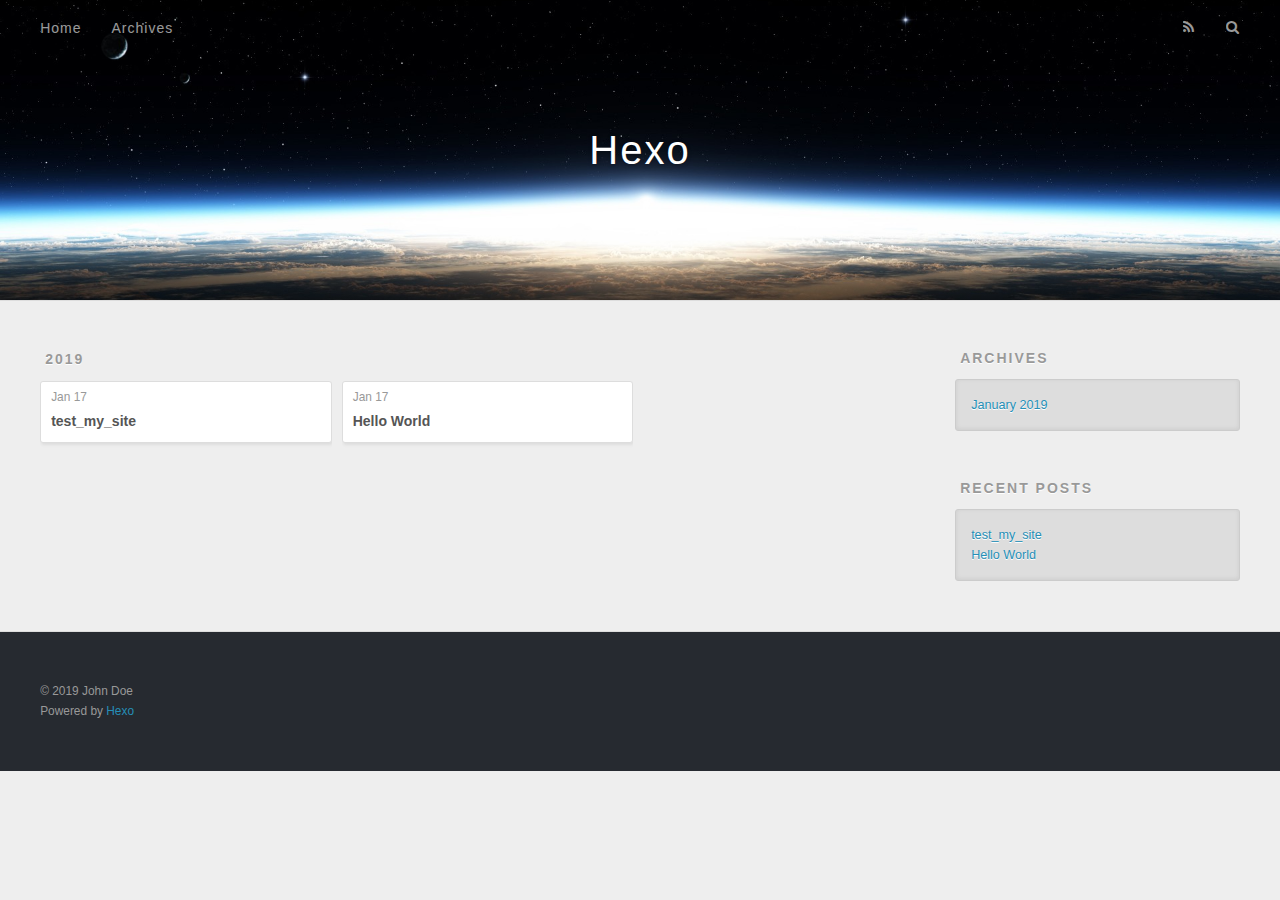
==== archives/index.html @ e292cff3 "Site updated: 2019-01-17 15:53:46" ====
<!DOCTYPE html>
<html>
<head><meta name="generator" content="Hexo 3.8.0">
  <meta charset="utf-8">
  

  
  <title>Archives | Hexo</title>
  <meta name="viewport" content="width=device-width, initial-scale=1, maximum-scale=1">
  <meta property="og:type" content="website">
<meta property="og:title" content="Hexo">
<meta property="og:url" content="http://yoursite.com/archives/index.html">
<meta property="og:site_name" content="Hexo">
<meta property="og:locale" content="default">
<meta name="twitter:card" content="summary">
<meta name="twitter:title" content="Hexo">
  
    <link rel="alternate" href="/atom.xml" title="Hexo" type="application/atom+xml">
  
  
    <link rel="icon" href="/favicon.png">
  
  
    <link href="//fonts.googleapis.com/css?family=Source+Code+Pro" rel="stylesheet" type="text/css">
  
  <link rel="stylesheet" href="/css/style.css">
</head>
</html>
<body>
  <div id="container">
    <div id="wrap">
      <header id="header">
  <div id="banner"></div>
  <div id="header-outer" class="outer">
    <div id="header-title" class="inner">
      <h1 id="logo-wrap">
        <a href="/" id="logo">Hexo</a>
      </h1>
      
    </div>
    <div id="header-inner" class="inner">
      <nav id="main-nav">
        <a id="main-nav-toggle" class="nav-icon"></a>
        
          <a class="main-nav-link" href="/">Home</a>
        
          <a class="main-nav-link" href="/archives">Archives</a>
        
      </nav>
      <nav id="sub-nav">
        
          <a id="nav-rss-link" class="nav-icon" href="/atom.xml" title="RSS Feed"></a>
        
        <a id="nav-search-btn" class="nav-icon" title="Search"></a>
      </nav>
      <div id="search-form-wrap">
        <form action="//google.com/search" method="get" accept-charset="UTF-8" class="search-form"><input type="search" name="q" class="search-form-input" placeholder="Search"><button type="submit" class="search-form-submit">&#xF002;</button><input type="hidden" name="sitesearch" value="http://yoursite.com"></form>
      </div>
    </div>
  </div>
</header>
      <div class="outer">
        <section id="main">
  
  
    
    
      
      
      <section class="archives-wrap">
        <div class="archive-year-wrap">
          <a href="/archives/2019" class="archive-year">2019</a>
        </div>
        <div class="archives">
    
    <article class="archive-article archive-type-post">
  <div class="archive-article-inner">
    <header class="archive-article-header">
      <a href="/2019/01/17/test-my-site/" class="archive-article-date">
  <time datetime="2019-01-17T07:42:55.000Z" itemprop="datePublished">Jan 17</time>
</a>
      
  
    <h1 itemprop="name">
      <a class="archive-article-title" href="/2019/01/17/test-my-site/">test_my_site</a>
    </h1>
  

    </header>
  </div>
</article>
  
    
    
    <article class="archive-article archive-type-post">
  <div class="archive-article-inner">
    <header class="archive-article-header">
      <a href="/2019/01/17/hello-world/" class="archive-article-date">
  <time datetime="2019-01-17T07:33:03.479Z" itemprop="datePublished">Jan 17</time>
</a>
      
  
    <h1 itemprop="name">
      <a class="archive-article-title" href="/2019/01/17/hello-world/">Hello World</a>
    </h1>
  

    </header>
  </div>
</article>
  
  
    </div></section>
  


</section>
        
          <aside id="sidebar">
  
    

  
    

  
    
  
    
  <div class="widget-wrap">
    <h3 class="widget-title">Archives</h3>
    <div class="widget">
      <ul class="archive-list"><li class="archive-list-item"><a class="archive-list-link" href="/archives/2019/01/">January 2019</a></li></ul>
    </div>
  </div>


  
    
  <div class="widget-wrap">
    <h3 class="widget-title">Recent Posts</h3>
    <div class="widget">
      <ul>
        
          <li>
            <a href="/2019/01/17/test-my-site/">test_my_site</a>
          </li>
        
          <li>
            <a href="/2019/01/17/hello-world/">Hello World</a>
          </li>
        
      </ul>
    </div>
  </div>

  
</aside>
        
      </div>
      <footer id="footer">
  
  <div class="outer">
    <div id="footer-info" class="inner">
      &copy; 2019 John Doe<br>
      Powered by <a href="http://hexo.io/" target="_blank">Hexo</a>
    </div>
  </div>
</footer>
    </div>
    <nav id="mobile-nav">
  
    <a href="/" class="mobile-nav-link">Home</a>
  
    <a href="/archives" class="mobile-nav-link">Archives</a>
  
</nav>
    

<script src="//ajax.googleapis.com/ajax/libs/jquery/2.0.3/jquery.min.js"></script>


  <link rel="stylesheet" href="/fancybox/jquery.fancybox.css">
  <script src="/fancybox/jquery.fancybox.pack.js"></script>


<script src="/js/script.js"></script>



  </div>
</body>
</html>
---- css/style.css ----
body {
  width: 100%;
}
body:before,
body:after {
  content: "";
  display: table;
}
body:after {
  clear: both;
}
html,
body,
div,
span,
applet,
object,
iframe,
h1,
h2,
h3,
h4,
h5,
h6,
p,
blockquote,
pre,
a,
abbr,
acronym,
address,
big,
cite,
code,
del,
dfn,
em,
img,
ins,
kbd,
q,
s,
samp,
small,
strike,
strong,
sub,
sup,
tt,
var,
dl,
dt,
dd,
ol,
ul,
li,
fieldset,
form,
label,
legend,
table,
caption,
tbody,
tfoot,
thead,
tr,
th,
td {
  margin: 0;
  padding: 0;
  border: 0;
  outline: 0;
  font-weight: inherit;
  font-style: inherit;
  font-family: inherit;
  font-size: 100%;
  vertical-align: baseline;
}
body {
  line-height: 1;
  color: #000;
  background: #fff;
}
ol,
ul {
  list-style: none;
}
table {
  border-collapse: separate;
  border-spacing: 0;
  vertical-align: middle;
}
caption,
th,
td {
  text-align: left;
  font-weight: normal;
  vertical-align: middle;
}
a img {
  border: none;
}
input,
button {
  margin: 0;
  padding: 0;
}
input::-moz-focus-inner,
button::-moz-focus-inner {
  border: 0;
  padding: 0;
}
@font-face {
  font-family: FontAwesome;
  font-style: normal;
  font-weight: normal;
  src: url("fonts/fontawesome-webfont.eot?v=#4.0.3");
  src: url("fonts/fontawesome-webfont.eot?#iefix&v=#4.0.3") format("embedded-opentype"), url("fonts/fontawesome-webfont.woff?v=#4.0.3") format("woff"), url("fonts/fontawesome-webfont.ttf?v=#4.0.3") format("truetype"), url("fonts/fontawesome-webfont.svg#fontawesomeregular?v=#4.0.3") format("svg");
}
html,
body,
#container {
  height: 100%;
}
body {
  background: #eee;
  font: 14px -apple-system, BlinkMacSystemFont, "Segoe UI", "Roboto", "Oxygen", "Ubuntu", "Cantarell", "Fira Sans", "Droid Sans", "Helvetica Neue", sans-serif;
  -webkit-text-size-adjust: 100%;
}
.outer {
  max-width: 1220px;
  margin: 0 auto;
  padding: 0 20px;
}
.outer:before,
.outer:after {
  content: "";
  display: table;
}
.outer:after {
  clear: both;
}
.inner {
  display: inline;
  float: left;
  width: 98.33333333333333%;
  margin: 0 0.833333333333333%;
}
.left,
.alignleft {
  float: left;
}
.right,
.alignright {
  float: right;
}
.clear {
  clear: both;
}
#container {
  position: relative;
}
.mobile-nav-on {
  overflow: hidden;
}
#wrap {
  height: 100%;
  width: 100%;
  position: absolute;
  top: 0;
  left: 0;
  -webkit-transition: 0.2s ease-out;
  -moz-transition: 0.2s ease-out;
  -ms-transition: 0.2s ease-out;
  transition: 0.2s ease-out;
  z-index: 1;
  background: #eee;
}
.mobile-nav-on #wrap {
  left: 280px;
}
@media screen and (min-width: 768px) {
  #main {
    display: inline;
    float: left;
    width: 73.33333333333333%;
    margin: 0 0.833333333333333%;
  }
}
.article-date,
.article-category-link,
.archive-year,
.widget-title {
  text-decoration: none;
  text-transform: uppercase;
  letter-spacing: 2px;
  color: #999;
  margin-bottom: 1em;
  margin-left: 5px;
  line-height: 1em;
  text-shadow: 0 1px #fff;
  font-weight: bold;
}
.article-inner,
.archive-article-inner {
  background: #fff;
  -webkit-box-shadow: 1px 2px 3px #ddd;
  box-shadow: 1px 2px 3px #ddd;
  border: 1px solid #ddd;
  border-radius: 3px;
}
.article-entry h1,
.widget h1 {
  font-size: 2em;
}
.article-entry h2,
.widget h2 {
  font-size: 1.5em;
}
.article-entry h3,
.widget h3 {
  font-size: 1.3em;
}
.article-entry h4,
.widget h4 {
  font-size: 1.2em;
}
.article-entry h5,
.widget h5 {
  font-size: 1em;
}
.article-entry h6,
.widget h6 {
  font-size: 1em;
  color: #999;
}
.article-entry hr,
.widget hr {
  border: 1px dashed #ddd;
}
.article-entry strong,
.widget strong {
  font-weight: bold;
}
.article-entry em,
.widget em,
.article-entry cite,
.widget cite {
  font-style: italic;
}
.article-entry sup,
.widget sup,
.article-entry sub,
.widget sub {
  font-size: 0.75em;
  line-height: 0;
  position: relative;
  vertical-align: baseline;
}
.article-entry sup,
.widget sup {
  top: -0.5em;
}
.article-entry sub,
.widget sub {
  bottom: -0.2em;
}
.article-entry small,
.widget small {
  font-size: 0.85em;
}
.article-entry acronym,
.widget acronym,
.article-entry abbr,
.widget abbr {
  border-bottom: 1px dotted;
}
.article-entry ul,
.widget ul,
.article-entry ol,
.widget ol,
.article-entry dl,
.widget dl {
  margin: 0 20px;
  line-height: 1.6em;
}
.article-entry ul ul,
.widget ul ul,
.article-entry ol ul,
.widget ol ul,
.article-entry ul ol,
.widget ul ol,
.article-entry ol ol,
.widget ol ol {
  margin-top: 0;
  margin-bottom: 0;
}
.article-entry ul,
.widget ul {
  list-style: disc;
}
.article-entry ol,
.widget ol {
  list-style: decimal;
}
.article-entry dt,
.widget dt {
  font-weight: bold;
}
#header {
  height: 300px;
  position: relative;
  border-bottom: 1px solid #ddd;
}
#header:before,
#header:after {
  content: "";
  position: absolute;
  left: 0;
  right: 0;
  height: 40px;
}
#header:before {
  top: 0;
  background: -webkit-linear-gradient(rgba(0,0,0,0.2), transparent);
  background: -moz-linear-gradient(rgba(0,0,0,0.2), transparent);
  background: -ms-linear-gradient(rgba(0,0,0,0.2), transparent);
  background: linear-gradient(rgba(0,0,0,0.2), transparent);
}
#header:after {
  bottom: 0;
  background: -webkit-linear-gradient(transparent, rgba(0,0,0,0.2));
  background: -moz-linear-gradient(transparent, rgba(0,0,0,0.2));
  background: -ms-linear-gradient(transparent, rgba(0,0,0,0.2));
  background: linear-gradient(transparent, rgba(0,0,0,0.2));
}
#header-outer {
  height: 100%;
  position: relative;
}
#header-inner {
  position: relative;
  overflow: hidden;
}
#banner {
  position: absolute;
  top: 0;
  left: 0;
  width: 100%;
  height: 100%;
  background: url("images/banner.jpg") center #000;
  -webkit-background-size: cover;
  -moz-background-size: cover;
  background-size: cover;
  z-index: -1;
}
#header-title {
  text-align: center;
  height: 40px;
  position: absolute;
  top: 50%;
  left: 0;
  margin-top: -20px;
}
#logo,
#subtitle {
  text-decoration: none;
  color: #fff;
  font-weight: 300;
  text-shadow: 0 1px 4px rgba(0,0,0,0.3);
}
#logo {
  font-size: 40px;
  line-height: 40px;
  letter-spacing: 2px;
}
#subtitle {
  font-size: 16px;
  line-height: 16px;
  letter-spacing: 1px;
}
#subtitle-wrap {
  margin-top: 16px;
}
#main-nav {
  float: left;
  margin-left: -15px;
}
.nav-icon,
.main-nav-link {
  float: left;
  color: #fff;
  opacity: 0.6;
  text-decoration: none;
  text-shadow: 0 1px rgba(0,0,0,0.2);
  -webkit-transition: opacity 0.2s;
  -moz-transition: opacity 0.2s;
  -ms-transition: opacity 0.2s;
  transition: opacity 0.2s;
  display: block;
  padding: 20px 15px;
}
.nav-icon:hover,
.main-nav-link:hover {
  opacity: 1;
}
.nav-icon {
  font-family: FontAwesome;
  text-align: center;
  font-size: 14px;
  width: 14px;
  height: 14px;
  padding: 20px 15px;
  position: relative;
  cursor: pointer;
}
.main-nav-link {
  font-weight: 300;
  letter-spacing: 1px;
}
@media screen and (max-width: 479px) {
  .main-nav-link {
    display: none;
  }
}
#main-nav-toggle {
  display: none;
}
#main-nav-toggle:before {
  content: "\f0c9";
}
@media screen and (max-width: 479px) {
  #main-nav-toggle {
    display: block;
  }
}
#sub-nav {
  float: right;
  margin-right: -15px;
}
#nav-rss-link:before {
  content: "\f09e";
}
#nav-search-btn:before {
  content: "\f002";
}
#search-form-wrap {
  position: absolute;
  top: 15px;
  width: 150px;
  height: 30px;
  right: -150px;
  opacity: 0;
  -webkit-transition: 0.2s ease-out;
  -moz-transition: 0.2s ease-out;
  -ms-transition: 0.2s ease-out;
  transition: 0.2s ease-out;
}
#search-form-wrap.on {
  opacity: 1;
  right: 0;
}
@media screen and (max-width: 479px) {
  #search-form-wrap {
    width: 100%;
    right: -100%;
  }
}
.search-form {
  position: absolute;
  top: 0;
  left: 0;
  right: 0;
  background: #fff;
  padding: 5px 15px;
  border-radius: 15px;
  -webkit-box-shadow: 0 0 10px rgba(0,0,0,0.3);
  box-shadow: 0 0 10px rgba(0,0,0,0.3);
}
.search-form-input {
  border: none;
  background: none;
  color: #555;
  width: 100%;
  font: 13px -apple-system, BlinkMacSystemFont, "Segoe UI", "Roboto", "Oxygen", "Ubuntu", "Cantarell", "Fira Sans", "Droid Sans", "Helvetica Neue", sans-serif;
  outline: none;
}
.search-form-input::-webkit-search-results-decoration,
.search-form-input::-webkit-search-cancel-button {
  -webkit-appearance: none;
}
.search-form-submit {
  position: absolute;
  top: 50%;
  right: 10px;
  margin-top: -7px;
  font: 13px FontAwesome;
  border: none;
  background: none;
  color: #bbb;
  cursor: pointer;
}
.search-form-submit:hover,
.search-form-submit:focus {
  color: #777;
}
.article {
  margin: 50px 0;
}
.article-inner {
  overflow: hidden;
}
.article-meta:before,
.article-meta:after {
  content: "";
  display: table;
}
.article-meta:after {
  clear: both;
}
.article-date {
  float: left;
}
.article-category {
  float: left;
  line-height: 1em;
  color: #ccc;
  text-shadow: 0 1px #fff;
  margin-left: 8px;
}
.article-category:before {
  content: "\2022";
}
.article-category-link {
  margin: 0 12px 1em;
}
.article-header {
  padding: 20px 20px 0;
}
.article-title {
  text-decoration: none;
  font-size: 2em;
  font-weight: bold;
  color: #555;
  line-height: 1.1em;
  -webkit-transition: color 0.2s;
  -moz-transition: color 0.2s;
  -ms-transition: color 0.2s;
  transition: color 0.2s;
}
a.article-title:hover {
  color: #258fb8;
}
.article-entry {
  color: #555;
  padding: 0 20px;
}
.article-entry:before,
.article-entry:after {
  content: "";
  display: table;
}
.article-entry:after {
  clear: both;
}
.article-entry p,
.article-entry table {
  line-height: 1.6em;
  margin: 1.6em 0;
}
.article-entry h1,
.article-entry h2,
.article-entry h3,
.article-entry h4,
.article-entry h5,
.article-entry h6 {
  font-weight: bold;
}
.article-entry h1,
.article-entry h2,
.article-entry h3,
.article-entry h4,
.article-entry h5,
.article-entry h6 {
  line-height: 1.1em;
  margin: 1.1em 0;
}
.article-entry a {
  color: #258fb8;
  text-decoration: none;
}
.article-entry a:hover {
  text-decoration: underline;
}
.article-entry ul,
.article-entry ol,
.article-entry dl {
  margin-top: 1.6em;
  margin-bottom: 1.6em;
}
.article-entry img,
.article-entry video {
  max-width: 100%;
  height: auto;
  display: block;
  margin: auto;
}
.article-entry iframe {
  border: none;
}
.article-entry table {
  width: 100%;
  border-collapse: collapse;
  border-spacing: 0;
}
.article-entry th {
  font-weight: bold;
  border-bottom: 3px solid #ddd;
  padding-bottom: 0.5em;
}
.article-entry td {
  border-bottom: 1px solid #ddd;
  padding: 10px 0;
}
.article-entry blockquote {
  font-family: Georgia, "Times New Roman", serif;
  font-size: 1.4em;
  margin: 1.6em 20px;
  text-align: center;
}
.article-entry blockquote footer {
  font-size: 14px;
  margin: 1.6em 0;
  font-family: -apple-system, BlinkMacSystemFont, "Segoe UI", "Roboto", "Oxygen", "Ubuntu", "Cantarell", "Fira Sans", "Droid Sans", "Helvetica Neue", sans-serif;
}
.article-entry blockquote footer cite:before {
  content: "—";
  padding: 0 0.5em;
}
.article-entry .pullquote {
  text-align: left;
  width: 45%;
  margin: 0;
}
.article-entry .pullquote.left {
  margin-left: 0.5em;
  margin-right: 1em;
}
.article-entry .pullquote.right {
  margin-right: 0.5em;
  margin-left: 1em;
}
.article-entry .caption {
  color: #999;
  display: block;
  font-size: 0.9em;
  margin-top: 0.5em;
  position: relative;
  text-align: center;
}
.article-entry .video-container {
  position: relative;
  padding-top: 56.25%;
  height: 0;
  overflow: hidden;
}
.article-entry .video-container iframe,
.article-entry .video-container object,
.article-entry .video-container embed {
  position: absolute;
  top: 0;
  left: 0;
  width: 100%;
  height: 100%;
  margin-top: 0;
}
.article-more-link a {
  display: inline-block;
  line-height: 1em;
  padding: 6px 15px;
  border-radius: 15px;
  background: #eee;
  color: #999;
  text-shadow: 0 1px #fff;
  text-decoration: none;
}
.article-more-link a:hover {
  background: #258fb8;
  color: #fff;
  text-decoration: none;
  text-shadow: 0 1px #1e7293;
}
.article-footer {
  font-size: 0.85em;
  line-height: 1.6em;
  border-top: 1px solid #ddd;
  padding-top: 1.6em;
  margin: 0 20px 20px;
}
.article-footer:before,
.article-footer:after {
  content: "";
  display: table;
}
.article-footer:after {
  clear: both;
}
.article-footer a {
  color: #999;
  text-decoration: none;
}
.article-footer a:hover {
  color: #555;
}
.article-tag-list-item {
  float: left;
  margin-right: 10px;
}
.article-tag-list-link:before {
  content: "#";
}
.article-comment-link {
  float: right;
}
.article-comment-link:before {
  content: "\f075";
  font-family: FontAwesome;
  padding-right: 8px;
}
.article-share-link {
  cursor: pointer;
  float: right;
  margin-left: 20px;
}
.article-share-link:before {
  content: "\f064";
  font-family: FontAwesome;
  padding-right: 6px;
}
#article-nav {
  position: relative;
}
#article-nav:before,
#article-nav:after {
  content: "";
  display: table;
}
#article-nav:after {
  clear: both;
}
@media screen and (min-width: 768px) {
  #article-nav {
    margin: 50px 0;
  }
  #article-nav:before {
    width: 8px;
    height: 8px;
    position: absolute;
    top: 50%;
    left: 50%;
    margin-top: -4px;
    margin-left: -4px;
    content: "";
    border-radius: 50%;
    background: #ddd;
    -webkit-box-shadow: 0 1px 2px #fff;
    box-shadow: 0 1px 2px #fff;
  }
}
.article-nav-link-wrap {
  text-decoration: none;
  text-shadow: 0 1px #fff;
  color: #999;
  -webkit-box-sizing: border-box;
  -moz-box-sizing: border-box;
  box-sizing: border-box;
  margin-top: 50px;
  text-align: center;
  display: block;
}
.article-nav-link-wrap:hover {
  color: #555;
}
@media screen and (min-width: 768px) {
  .article-nav-link-wrap {
    width: 50%;
    margin-top: 0;
  }
}
@media screen and (min-width: 768px) {
  #article-nav-newer {
    float: left;
    text-align: right;
    padding-right: 20px;
  }
}
@media screen and (min-width: 768px) {
  #article-nav-older {
    float: right;
    text-align: left;
    padding-left: 20px;
  }
}
.article-nav-caption {
  text-transform: uppercase;
  letter-spacing: 2px;
  color: #ddd;
  line-height: 1em;
  font-weight: bold;
}
#article-nav-newer .article-nav-caption {
  margin-right: -2px;
}
.article-nav-title {
  font-size: 0.85em;
  line-height: 1.6em;
  margin-top: 0.5em;
}
.article-share-box {
  position: absolute;
  display: none;
  background: #fff;
  -webkit-box-shadow: 1px 2px 10px rgba(0,0,0,0.2);
  box-shadow: 1px 2px 10px rgba(0,0,0,0.2);
  border-radius: 3px;
  margin-left: -145px;
  overflow: hidden;
  z-index: 1;
}
.article-share-box.on {
  display: block;
}
.article-share-input {
  width: 100%;
  background: none;
  -webkit-box-sizing: border-box;
  -moz-box-sizing: border-box;
  box-sizing: border-box;
  font: 14px -apple-system, BlinkMacSystemFont, "Segoe UI", "Roboto", "Oxygen", "Ubuntu", "Cantarell", "Fira Sans", "Droid Sans", "Helvetica Neue", sans-serif;
  padding: 0 15px;
  color: #555;
  outline: none;
  border: 1px solid #ddd;
  border-radius: 3px 3px 0 0;
  height: 36px;
  line-height: 36px;
}
.article-share-links {
  background: #eee;
}
.article-share-links:before,
.article-share-links:after {
  content: "";
  display: table;
}
.article-share-links:after {
  clear: both;
}
.article-share-twitter,
.article-share-facebook,
.article-share-pinterest,
.article-share-google {
  width: 50px;
  height: 36px;
  display: block;
  float: left;
  position: relative;
  color: #999;
  text-shadow: 0 1px #fff;
}
.article-share-twitter:before,
.article-share-facebook:before,
.article-share-pinterest:before,
.article-share-google:before {
  font-size: 20px;
  font-family: FontAwesome;
  width: 20px;
  height: 20px;
  position: absolute;
  top: 50%;
  left: 50%;
  margin-top: -10px;
  margin-left: -10px;
  text-align: center;
}
.article-share-twitter:hover,
.article-share-facebook:hover,
.article-share-pinterest:hover,
.article-share-google:hover {
  color: #fff;
}
.article-share-twitter:before {
  content: "\f099";
}
.article-share-twitter:hover {
  background: #00aced;
  text-shadow: 0 1px #008abe;
}
.article-share-facebook:before {
  content: "\f09a";
}
.article-share-facebook:hover {
  background: #3b5998;
  text-shadow: 0 1px #2f477a;
}
.article-share-pinterest:before {
  content: "\f0d2";
}
.article-share-pinterest:hover {
  background: #cb2027;
  text-shadow: 0 1px #a21a1f;
}
.article-share-google:before {
  content: "\f0d5";
}
.article-share-google:hover {
  background: #dd4b39;
  text-shadow: 0 1px #be3221;
}
.article-gallery {
  background: #000;
  position: relative;
}
.article-gallery-photos {
  position: relative;
  overflow: hidden;
}
.article-gallery-img {
  display: none;
  max-width: 100%;
}
.article-gallery-img:first-child {
  display: block;
}
.article-gallery-img.loaded {
  position: absolute;
  display: block;
}
.article-gallery-img img {
  display: block;
  max-width: 100%;
  margin: 0 auto;
}
#comments {
  background: #fff;
  -webkit-box-shadow: 1px 2px 3px #ddd;
  box-shadow: 1px 2px 3px #ddd;
  padding: 20px;
  border: 1px solid #ddd;
  border-radius: 3px;
  margin: 50px 0;
}
#comments a {
  color: #258fb8;
}
.archives-wrap {
  margin: 50px 0;
}
.archives:before,
.archives:after {
  content: "";
  display: table;
}
.archives:after {
  clear: both;
}
.archive-year-wrap {
  margin-bottom: 1em;
}
.archives {
  -webkit-column-gap: 10px;
  -moz-column-gap: 10px;
  column-gap: 10px;
}
@media screen and (min-width: 480px) and (max-width: 767px) {
  .archives {
    -webkit-column-count: 2;
    -moz-column-count: 2;
    column-count: 2;
  }
}
@media screen and (min-width: 768px) {
  .archives {
    -webkit-column-count: 3;
    -moz-column-count: 3;
    column-count: 3;
  }
}
.archive-article {
  -webkit-column-break-inside: avoid;
  page-break-inside: avoid;
  overflow: hidden;
  break-inside: avoid-column;
}
.archive-article-inner {
  padding: 10px;
  margin-bottom: 15px;
}
.archive-article-title {
  text-decoration: none;
  font-weight: bold;
  color: #555;
  -webkit-transition: color 0.2s;
  -moz-transition: color 0.2s;
  -ms-transition: color 0.2s;
  transition: color 0.2s;
  line-height: 1.6em;
}
.archive-article-title:hover {
  color: #258fb8;
}
.archive-article-footer {
  margin-top: 1em;
}
.archive-article-date {
  color: #999;
  text-decoration: none;
  font-size: 0.85em;
  line-height: 1em;
  margin-bottom: 0.5em;
  display: block;
}
#page-nav {
  margin: 50px auto;
  background: #fff;
  -webkit-box-shadow: 1px 2px 3px #ddd;
  box-shadow: 1px 2px 3px #ddd;
  border: 1px solid #ddd;
  border-radius: 3px;
  text-align: center;
  color: #999;
  overflow: hidden;
}
#page-nav:before,
#page-nav:after {
  content: "";
  display: table;
}
#page-nav:after {
  clear: both;
}
#page-nav a,
#page-nav span {
  padding: 10px 20px;
  line-height: 1;
  height: 2ex;
}
#page-nav a {
  color: #999;
  text-decoration: none;
}
#page-nav a:hover {
  background: #999;
  color: #fff;
}
#page-nav .prev {
  float: left;
}
#page-nav .next {
  float: right;
}
#page-nav .page-number {
  display: inline-block;
}
@media screen and (max-width: 479px) {
  #page-nav .page-number {
    display: none;
  }
}
#page-nav .current {
  color: #555;
  font-weight: bold;
}
#page-nav .space {
  color: #ddd;
}
#footer {
  background: #262a30;
  padding: 50px 0;
  border-top: 1px solid #ddd;
  color: #999;
}
#footer a {
  color: #258fb8;
  text-decoration: none;
}
#footer a:hover {
  text-decoration: underline;
}
#footer-info {
  line-height: 1.6em;
  font-size: 0.85em;
}
.article-entry pre,
.article-entry .highlight {
  background: #2d2d2d;
  margin: 0 -20px;
  padding: 15px 20px;
  border-style: solid;
  border-color: #ddd;
  border-width: 1px 0;
  overflow: auto;
  color: #ccc;
  line-height: 22.400000000000002px;
}
.article-entry .highlight .gutter pre,
.article-entry .gist .gist-file .gist-data .line-numbers {
  color: #666;
  font-size: 0.85em;
}
.article-entry pre,
.article-entry code {
  font-family: "Source Code Pro", Consolas, Monaco, Menlo, Consolas, monospace;
}
.article-entry code {
  background: #eee;
  text-shadow: 0 1px #fff;
  padding: 0 0.3em;
}
.article-entry pre code {
  background: none;
  text-shadow: none;
  padding: 0;
}
.article-entry .highlight pre {
  border: none;
  margin: 0;
  padding: 0;
}
.article-entry .highlight table {
  margin: 0;
  width: auto;
}
.article-entry .highlight td {
  border: none;
  padding: 0;
}
.article-entry .highlight figcaption {
  font-size: 0.85em;
  color: #999;
  line-height: 1em;
  margin-bottom: 1em;
}
.article-entry .highlight figcaption:before,
.article-entry .highlight figcaption:after {
  content: "";
  display: table;
}
.article-entry .highlight figcaption:after {
  clear: both;
}
.article-entry .highlight figcaption a {
  float: right;
}
.article-entry .highlight .gutter pre {
  text-align: right;
  padding-right: 20px;
}
.article-entry .highlight .line {
  height: 22.400000000000002px;
}
.article-entry .highlight .line.marked {
  background: #515151;
}
.article-entry .gist {
  margin: 0 -20px;
  border-style: solid;
  border-color: #ddd;
  border-width: 1px 0;
  background: #2d2d2d;
  padding: 15px 20px 15px 0;
}
.article-entry .gist .gist-file {
  border: none;
  font-family: "Source Code Pro", Consolas, Monaco, Menlo, Consolas, monospace;
  margin: 0;
}
.article-entry .gist .gist-file .gist-data {
  background: none;
  border: none;
}
.article-entry .gist .gist-file .gist-data .line-numbers {
  background: none;
  border: none;
  padding: 0 20px 0 0;
}
.article-entry .gist .gist-file .gist-data .line-data {
  padding: 0 !important;
}
.article-entry .gist .gist-file .highlight {
  margin: 0;
  padding: 0;
  border: none;
}
.article-entry .gist .gist-file .gist-meta {
  background: #2d2d2d;
  color: #999;
  font: 0.85em -apple-system, BlinkMacSystemFont, "Segoe UI", "Roboto", "Oxygen", "Ubuntu", "Cantarell", "Fira Sans", "Droid Sans", "Helvetica Neue", sans-serif;
  text-shadow: 0 0;
  padding: 0;
  margin-top: 1em;
  margin-left: 20px;
}
.article-entry .gist .gist-file .gist-meta a {
  color: #258fb8;
  font-weight: normal;
}
.article-entry .gist .gist-file .gist-meta a:hover {
  text-decoration: underline;
}
pre .comment,
pre .title {
  color: #999;
}
pre .variable,
pre .attribute,
pre .tag,
pre .regexp,
pre .ruby .constant,
pre .xml .tag .title,
pre .xml .pi,
pre .xml .doctype,
pre .html .doctype,
pre .css .id,
pre .css .class,
pre .css .pseudo {
  color: #f2777a;
}
pre .number,
pre .preprocessor,
pre .built_in,
pre .literal,
pre .params,
pre .constant {
  color: #f99157;
}
pre .class,
pre .ruby .class .title,
pre .css .rules .attribute {
  color: #9c9;
}
pre .string,
pre .value,
pre .inheritance,
pre .header,
pre .ruby .symbol,
pre .xml .cdata {
  color: #9c9;
}
pre .css .hexcolor {
  color: #6cc;
}
pre .function,
pre .python .decorator,
pre .python .title,
pre .ruby .function .title,
pre .ruby .title .keyword,
pre .perl .sub,
pre .javascript .title,
pre .coffeescript .title {
  color: #69c;
}
pre .keyword,
pre .javascript .function {
  color: #c9c;
}
@media screen and (max-width: 479px) {
  #mobile-nav {
    position: absolute;
    top: 0;
    left: 0;
    width: 280px;
    height: 100%;
    background: #191919;
    border-right: 1px solid #fff;
  }
}
@media screen and (max-width: 479px) {
  .mobile-nav-link {
    display: block;
    color: #999;
    text-decoration: none;
    padding: 15px 20px;
    font-weight: bold;
  }
  .mobile-nav-link:hover {
    color: #fff;
  }
}
@media screen and (min-width: 768px) {
  #sidebar {
    display: inline;
    float: left;
    width: 23.333333333333332%;
    margin: 0 0.833333333333333%;
  }
}
.widget-wrap {
  margin: 50px 0;
}
.widget {
  color: #777;
  text-shadow: 0 1px #fff;
  background: #ddd;
  -webkit-box-shadow: 0 -1px 4px #ccc inset;
  box-shadow: 0 -1px 4px #ccc inset;
  border: 1px solid #ccc;
  padding: 15px;
  border-radius: 3px;
}
.widget a {
  color: #258fb8;
  text-decoration: none;
}
.widget a:hover {
  text-decoration: underline;
}
.widget ul ul,
.widget ol ul,
.widget dl ul,
.widget ul ol,
.widget ol ol,
.widget dl ol,
.widget ul dl,
.widget ol dl,
.widget dl dl {
  margin-left: 15px;
  list-style: disc;
}
.widget {
  line-height: 1.6em;
  word-wrap: break-word;
  font-size: 0.9em;
}
.widget ul,
.widget ol {
  list-style: none;
  margin: 0;
}
.widget ul ul,
.widget ol ul,
.widget ul ol,
.widget ol ol {
  margin: 0 20px;
}
.widget ul ul,
.widget ol ul {
  list-style: disc;
}
.widget ul ol,
.widget ol ol {
  list-style: decimal;
}
.category-list-count,
.tag-list-count,
.archive-list-count {
  padding-left: 5px;
  color: #999;
  font-size: 0.85em;
}
.category-list-count:before,
.tag-list-count:before,
.archive-list-count:before {
  content: "(";
}
.category-list-count:after,
.tag-list-count:after,
.archive-list-count:after {
  content: ")";
}
.tagcloud a {
  margin-right: 5px;
  display: inline-block;
}
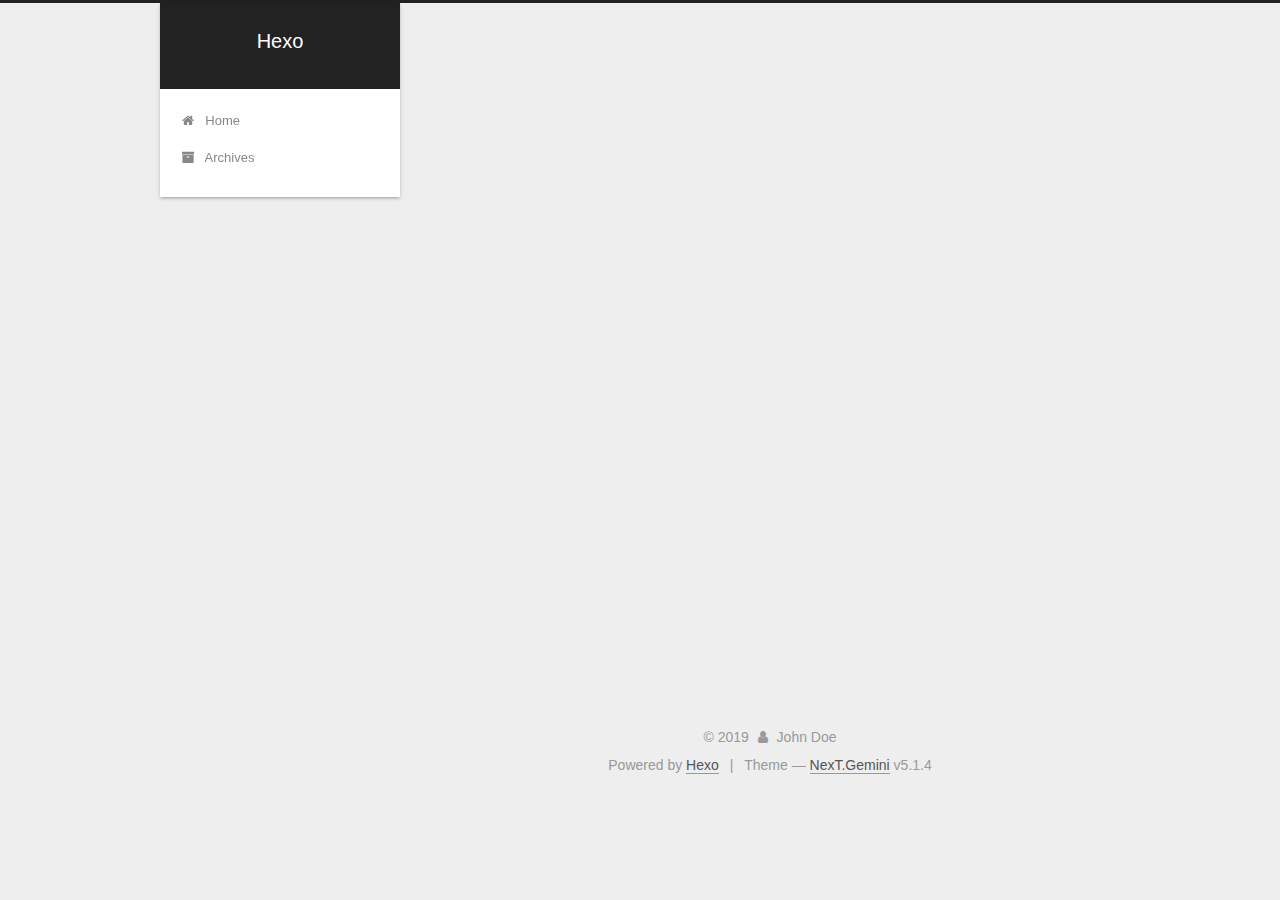
==== commit 5ae4e742: "Site updated: 2019-01-17 16:15:38" ====
--- a/archives/index.html
+++ b/archives/index.html
@@ -1,193 +1,591 @@
 <!DOCTYPE html>
-<html>
+
+
+
+  
+
+
+<html class="theme-next gemini use-motion" lang="">
 <head><meta name="generator" content="Hexo 3.8.0">
-  <meta charset="utf-8">
-  
-
-  
-  <title>Archives | Hexo</title>
-  <meta name="viewport" content="width=device-width, initial-scale=1, maximum-scale=1">
-  <meta property="og:type" content="website">
+  <meta charset="UTF-8">
+<meta http-equiv="X-UA-Compatible" content="IE=edge">
+<meta name="viewport" content="width=device-width, initial-scale=1, maximum-scale=1">
+<meta name="theme-color" content="#222">
+
+
+
+
+
+
+
+
+
+<meta http-equiv="Cache-Control" content="no-transform">
+<meta http-equiv="Cache-Control" content="no-siteapp">
+
+
+
+
+
+
+
+
+
+
+
+
+
+
+
+
+  
+  
+  <link href="/lib/fancybox/source/jquery.fancybox.css?v=2.1.5" rel="stylesheet" type="text/css">
+
+
+
+
+
+
+
+<link href="/lib/font-awesome/css/font-awesome.min.css?v=4.6.2" rel="stylesheet" type="text/css">
+
+<link href="/css/main.css?v=5.1.4" rel="stylesheet" type="text/css">
+
+
+  <link rel="apple-touch-icon" sizes="180x180" href="/images/apple-touch-icon-next.png?v=5.1.4">
+
+
+  <link rel="icon" type="image/png" sizes="32x32" href="/images/favicon-32x32-next.png?v=5.1.4">
+
+
+  <link rel="icon" type="image/png" sizes="16x16" href="/images/favicon-16x16-next.png?v=5.1.4">
+
+
+  <link rel="mask-icon" href="/images/logo.svg?v=5.1.4" color="#222">
+
+
+
+
+
+  <meta name="keywords" content="Hexo, NexT">
+
+
+
+
+
+
+
+
+
+
+<meta property="og:type" content="website">
 <meta property="og:title" content="Hexo">
 <meta property="og:url" content="http://yoursite.com/archives/index.html">
 <meta property="og:site_name" content="Hexo">
 <meta property="og:locale" content="default">
 <meta name="twitter:card" content="summary">
 <meta name="twitter:title" content="Hexo">
-  
-    <link rel="alternate" href="/atom.xml" title="Hexo" type="application/atom+xml">
-  
-  
-    <link rel="icon" href="/favicon.png">
-  
-  
-    <link href="//fonts.googleapis.com/css?family=Source+Code+Pro" rel="stylesheet" type="text/css">
-  
-  <link rel="stylesheet" href="/css/style.css">
+
+
+
+<script type="text/javascript" id="hexo.configurations">
+  var NexT = window.NexT || {};
+  var CONFIG = {
+    root: '/',
+    scheme: 'Gemini',
+    version: '5.1.4',
+    sidebar: {"position":"left","display":"post","offset":12,"b2t":false,"scrollpercent":false,"onmobile":false},
+    fancybox: true,
+    tabs: true,
+    motion: {"enable":true,"async":false,"transition":{"post_block":"fadeIn","post_header":"slideDownIn","post_body":"slideDownIn","coll_header":"slideLeftIn","sidebar":"slideUpIn"}},
+    duoshuo: {
+      userId: '0',
+      author: 'Author'
+    },
+    algolia: {
+      applicationID: '',
+      apiKey: '',
+      indexName: '',
+      hits: {"per_page":10},
+      labels: {"input_placeholder":"Search for Posts","hits_empty":"We didn't find any results for the search: ${query}","hits_stats":"${hits} results found in ${time} ms"}
+    }
+  };
+</script>
+
+
+
+  <link rel="canonical" href="http://yoursite.com/archives/">
+
+
+
+
+
+  <title>Archive | Hexo</title>
+  
+
+
+
+
+
+
+
+
 </head>
-</html>
-<body>
-  <div id="container">
-    <div id="wrap">
-      <header id="header">
-  <div id="banner"></div>
-  <div id="header-outer" class="outer">
-    <div id="header-title" class="inner">
-      <h1 id="logo-wrap">
-        <a href="/" id="logo">Hexo</a>
-      </h1>
-      
+
+<body itemscope="" itemtype="http://schema.org/WebPage" lang="default">
+
+  
+  
+    
+  
+
+  <div class="container sidebar-position-left page-archive">
+    <div class="headband"></div>
+
+    <header id="header" class="header" itemscope="" itemtype="http://schema.org/WPHeader">
+      <div class="header-inner"><div class="site-brand-wrapper">
+  <div class="site-meta ">
+    
+
+    <div class="custom-logo-site-title">
+      <a href="/" class="brand" rel="start">
+        <span class="logo-line-before"><i></i></span>
+        <span class="site-title">Hexo</span>
+        <span class="logo-line-after"><i></i></span>
+      </a>
     </div>
-    <div id="header-inner" class="inner">
-      <nav id="main-nav">
-        <a id="main-nav-toggle" class="nav-icon"></a>
-        
-          <a class="main-nav-link" href="/">Home</a>
-        
-          <a class="main-nav-link" href="/archives">Archives</a>
-        
-      </nav>
-      <nav id="sub-nav">
-        
-          <a id="nav-rss-link" class="nav-icon" href="/atom.xml" title="RSS Feed"></a>
-        
-        <a id="nav-search-btn" class="nav-icon" title="Search"></a>
-      </nav>
-      <div id="search-form-wrap">
-        <form action="//google.com/search" method="get" accept-charset="UTF-8" class="search-form"><input type="search" name="q" class="search-form-input" placeholder="Search"><button type="submit" class="search-form-submit">&#xF002;</button><input type="hidden" name="sitesearch" value="http://yoursite.com"></form>
+      
+        <p class="site-subtitle"></p>
+      
+  </div>
+
+  <div class="site-nav-toggle">
+    <button>
+      <span class="btn-bar"></span>
+      <span class="btn-bar"></span>
+      <span class="btn-bar"></span>
+    </button>
+  </div>
+</div>
+
+<nav class="site-nav">
+  
+
+  
+    <ul id="menu" class="menu">
+      
+        
+        <li class="menu-item menu-item-home">
+          <a href="/" rel="section">
+            
+              <i class="menu-item-icon fa fa-fw fa-home"></i> <br>
+            
+            Home
+          </a>
+        </li>
+      
+        
+        <li class="menu-item menu-item-archives">
+          <a href="/archives/" rel="section">
+            
+              <i class="menu-item-icon fa fa-fw fa-archive"></i> <br>
+            
+            Archives
+          </a>
+        </li>
+      
+
+      
+    </ul>
+  
+
+  
+</nav>
+
+
+
+ </div>
+    </header>
+
+    <main id="main" class="main">
+      <div class="main-inner">
+        <div class="content-wrap">
+          <div id="content" class="content">
+            
+
+  
+  
+  
+  <div class="post-block archive">
+    <div id="posts" class="posts-collapse">
+      <span class="archive-move-on"></span>
+
+      <span class="archive-page-counter">
+        
+        
+        
+          
+        
+        Um..! 2 posts in total. Keep on posting.
+      </span>
+
+      
+
+        
+        
+        
+
+        
+          
+          <div class="collection-title">
+            <h1 class="archive-year" id="archive-year-2019">2019</h1>
+          </div>
+        
+        
+
+        
+
+  <article class="post post-type-normal" itemscope="" itemtype="http://schema.org/Article">
+    <header class="post-header">
+
+      <h2 class="post-title">
+        
+            <a class="post-title-link" href="/2019/01/17/test-my-site/" itemprop="url">
+              
+                <span itemprop="name">test_my_site</span>
+              
+            </a>
+        
+      </h2>
+
+      <div class="post-meta">
+        <time class="post-time" itemprop="dateCreated" datetime="2019-01-17T15:42:55+08:00" content="2019-01-17">
+          01-17
+        </time>
       </div>
+
+    </header>
+  </article>
+
+
+
+      
+
+        
+        
+        
+
+        
+        
+
+        
+
+  <article class="post post-type-normal" itemscope="" itemtype="http://schema.org/Article">
+    <header class="post-header">
+
+      <h2 class="post-title">
+        
+            <a class="post-title-link" href="/2019/01/17/hello-world/" itemprop="url">
+              
+                <span itemprop="name">Hello World</span>
+              
+            </a>
+        
+      </h2>
+
+      <div class="post-meta">
+        <time class="post-time" itemprop="dateCreated" datetime="2019-01-17T15:33:03+08:00" content="2019-01-17">
+          01-17
+        </time>
+      </div>
+
+    </header>
+  </article>
+
+
+
+      
+
     </div>
   </div>
-</header>
-      <div class="outer">
-        <section id="main">
-  
-  
-    
-    
-      
-      
-      <section class="archives-wrap">
-        <div class="archive-year-wrap">
-          <a href="/archives/2019" class="archive-year">2019</a>
+  
+  
+  
+
+  
+
+
+
+          </div>
+          
+
+
+          
+
         </div>
-        <div class="archives">
-    
-    <article class="archive-article archive-type-post">
-  <div class="archive-article-inner">
-    <header class="archive-article-header">
-      <a href="/2019/01/17/test-my-site/" class="archive-article-date">
-  <time datetime="2019-01-17T07:42:55.000Z" itemprop="datePublished">Jan 17</time>
-</a>
-      
-  
-    <h1 itemprop="name">
-      <a class="archive-article-title" href="/2019/01/17/test-my-site/">test_my_site</a>
-    </h1>
-  
-
-    </header>
-  </div>
-</article>
-  
-    
-    
-    <article class="archive-article archive-type-post">
-  <div class="archive-article-inner">
-    <header class="archive-article-header">
-      <a href="/2019/01/17/hello-world/" class="archive-article-date">
-  <time datetime="2019-01-17T07:33:03.479Z" itemprop="datePublished">Jan 17</time>
-</a>
-      
-  
-    <h1 itemprop="name">
-      <a class="archive-article-title" href="/2019/01/17/hello-world/">Hello World</a>
-    </h1>
-  
-
-    </header>
-  </div>
-</article>
-  
-  
-    </div></section>
-  
-
-
-</section>
-        
-          <aside id="sidebar">
-  
-    
-
-  
-    
-
-  
-    
-  
-    
-  <div class="widget-wrap">
-    <h3 class="widget-title">Archives</h3>
-    <div class="widget">
-      <ul class="archive-list"><li class="archive-list-item"><a class="archive-list-link" href="/archives/2019/01/">January 2019</a></li></ul>
+        
+          
+  
+  <div class="sidebar-toggle">
+    <div class="sidebar-toggle-line-wrap">
+      <span class="sidebar-toggle-line sidebar-toggle-line-first"></span>
+      <span class="sidebar-toggle-line sidebar-toggle-line-middle"></span>
+      <span class="sidebar-toggle-line sidebar-toggle-line-last"></span>
     </div>
   </div>
 
-
-  
+  <aside id="sidebar" class="sidebar">
     
-  <div class="widget-wrap">
-    <h3 class="widget-title">Recent Posts</h3>
-    <div class="widget">
-      <ul>
-        
-          <li>
-            <a href="/2019/01/17/test-my-site/">test_my_site</a>
-          </li>
-        
-          <li>
-            <a href="/2019/01/17/hello-world/">Hello World</a>
-          </li>
-        
-      </ul>
+    <div class="sidebar-inner">
+
+      
+
+      
+
+      <section class="site-overview-wrap sidebar-panel sidebar-panel-active">
+        <div class="site-overview">
+          <div class="site-author motion-element" itemprop="author" itemscope="" itemtype="http://schema.org/Person">
+            
+              <p class="site-author-name" itemprop="name">John Doe</p>
+              <p class="site-description motion-element" itemprop="description"></p>
+          </div>
+
+          <nav class="site-state motion-element">
+
+            
+              <div class="site-state-item site-state-posts">
+              
+                <a href="/archives/">
+              
+                  <span class="site-state-item-count">2</span>
+                  <span class="site-state-item-name">posts</span>
+                </a>
+              </div>
+            
+
+            
+
+            
+
+          </nav>
+
+          
+
+          
+
+          
+          
+
+          
+          
+
+          
+
+        </div>
+      </section>
+
+      
+
+      
+
     </div>
+  </aside>
+
+
+        
+      </div>
+    </main>
+
+    <footer id="footer" class="footer">
+      <div class="footer-inner">
+        <div class="copyright">&copy; <span itemprop="copyrightYear">2019</span>
+  <span class="with-love">
+    <i class="fa fa-user"></i>
+  </span>
+  <span class="author" itemprop="copyrightHolder">John Doe</span>
+
+  
+</div>
+
+
+  <div class="powered-by">Powered by <a class="theme-link" target="_blank" href="https://hexo.io">Hexo</a></div>
+
+
+
+  <span class="post-meta-divider">|</span>
+
+
+
+  <div class="theme-info">Theme &mdash; <a class="theme-link" target="_blank" href="https://github.com/iissnan/hexo-theme-next">NexT.Gemini</a> v5.1.4</div>
+
+
+
+
+        
+
+
+
+
+
+
+
+        
+      </div>
+    </footer>
+
+    
+      <div class="back-to-top">
+        <i class="fa fa-arrow-up"></i>
+        
+      </div>
+    
+
+    
+
   </div>
 
   
-</aside>
-        
-      </div>
-      <footer id="footer">
-  
-  <div class="outer">
-    <div id="footer-info" class="inner">
-      &copy; 2019 John Doe<br>
-      Powered by <a href="http://hexo.io/" target="_blank">Hexo</a>
-    </div>
-  </div>
-</footer>
-    </div>
-    <nav id="mobile-nav">
-  
-    <a href="/" class="mobile-nav-link">Home</a>
-  
-    <a href="/archives" class="mobile-nav-link">Archives</a>
-  
-</nav>
-    
-
-<script src="//ajax.googleapis.com/ajax/libs/jquery/2.0.3/jquery.min.js"></script>
-
-
-  <link rel="stylesheet" href="/fancybox/jquery.fancybox.css">
-  <script src="/fancybox/jquery.fancybox.pack.js"></script>
-
-
-<script src="/js/script.js"></script>
-
-
-
-  </div>
+
+<script type="text/javascript">
+  if (Object.prototype.toString.call(window.Promise) !== '[object Function]') {
+    window.Promise = null;
+  }
+</script>
+
+
+
+
+
+
+
+
+
+  
+
+
+
+
+
+
+
+
+
+
+
+
+  
+  
+    <script type="text/javascript" src="/lib/jquery/index.js?v=2.1.3"></script>
+  
+
+  
+  
+    <script type="text/javascript" src="/lib/fastclick/lib/fastclick.min.js?v=1.0.6"></script>
+  
+
+  
+  
+    <script type="text/javascript" src="/lib/jquery_lazyload/jquery.lazyload.js?v=1.9.7"></script>
+  
+
+  
+  
+    <script type="text/javascript" src="/lib/velocity/velocity.min.js?v=1.2.1"></script>
+  
+
+  
+  
+    <script type="text/javascript" src="/lib/velocity/velocity.ui.min.js?v=1.2.1"></script>
+  
+
+  
+  
+    <script type="text/javascript" src="/lib/fancybox/source/jquery.fancybox.pack.js?v=2.1.5"></script>
+  
+
+
+  
+
+
+  <script type="text/javascript" src="/js/src/utils.js?v=5.1.4"></script>
+
+  <script type="text/javascript" src="/js/src/motion.js?v=5.1.4"></script>
+
+
+
+  
+  
+
+
+  <script type="text/javascript" src="/js/src/affix.js?v=5.1.4"></script>
+
+  <script type="text/javascript" src="/js/src/schemes/pisces.js?v=5.1.4"></script>
+
+
+
+  
+
+  
+
+
+  <script type="text/javascript" src="/js/src/bootstrap.js?v=5.1.4"></script>
+
+
+
+  
+
+
+  
+
+
+
+
+	
+
+
+
+
+
+  
+
+
+
+
+
+  
+
+
+
+
+
+
+
+
+
+
+
+
+  
+
+
+
+
+
+  
+
+  
+
+  
+
+  
+  
+
+  
+
+  
+
+  
+
 </body>
-</html>+</html>
--- a/css/main.css
+++ b/css/main.css
@@ -0,0 +1,3123 @@
+/* normalize.css v3.0.2 | MIT License | git.io/normalize */
+html {
+  font-family: sans-serif; /* 1 */
+  -ms-text-size-adjust: 100%; /* 2 */
+  -webkit-text-size-adjust: 100%; /* 2 */
+}
+body {
+  margin: 0;
+}
+article,
+aside,
+details,
+figcaption,
+figure,
+footer,
+header,
+hgroup,
+main,
+menu,
+nav,
+section,
+summary {
+  display: block;
+}
+audio,
+canvas,
+progress,
+video {
+  display: inline-block; /* 1 */
+  vertical-align: baseline; /* 2 */
+}
+audio:not([controls]) {
+  display: none;
+  height: 0;
+}
+[hidden],
+template {
+  display: none;
+}
+a {
+  background-color: transparent;
+}
+a:active,
+a:hover {
+  outline: 0;
+}
+abbr[title] {
+  border-bottom: 1px dotted;
+}
+b,
+strong {
+  font-weight: bold;
+}
+dfn {
+  font-style: italic;
+}
+h1 {
+  font-size: 2em;
+  margin: 0.67em 0;
+}
+mark {
+  background: #ff0;
+  color: #000;
+}
+small {
+  font-size: 80%;
+}
+sub,
+sup {
+  font-size: 75%;
+  line-height: 0;
+  position: relative;
+  vertical-align: baseline;
+}
+sup {
+  top: -0.5em;
+}
+sub {
+  bottom: -0.25em;
+}
+img {
+  border: 0;
+}
+svg:not(:root) {
+  overflow: hidden;
+}
+figure {
+  margin: 1em 40px;
+}
+hr {
+  -moz-box-sizing: content-box;
+  box-sizing: content-box;
+  height: 0;
+}
+pre {
+  overflow: auto;
+}
+code,
+kbd,
+pre,
+samp {
+  font-family: monospace, monospace;
+  font-size: 1em;
+}
+button,
+input,
+optgroup,
+select,
+textarea {
+  color: inherit; /* 1 */
+  font: inherit; /* 2 */
+  margin: 0; /* 3 */
+}
+button {
+  overflow: visible;
+}
+button,
+select {
+  text-transform: none;
+}
+button,
+html input[type="button"],
+input[type="reset"],
+input[type="submit"] {
+  -webkit-appearance: button; /* 2 */
+  cursor: pointer; /* 3 */
+}
+button[disabled],
+html input[disabled] {
+  cursor: default;
+}
+button::-moz-focus-inner,
+input::-moz-focus-inner {
+  border: 0;
+  padding: 0;
+}
+input {
+  line-height: normal;
+}
+input[type="checkbox"],
+input[type="radio"] {
+  box-sizing: border-box; /* 1 */
+  padding: 0; /* 2 */
+}
+input[type="number"]::-webkit-inner-spin-button,
+input[type="number"]::-webkit-outer-spin-button {
+  height: auto;
+}
+input[type="search"] {
+  -webkit-appearance: textfield; /* 1 */
+  -moz-box-sizing: content-box;
+  -webkit-box-sizing: content-box; /* 2 */
+  box-sizing: content-box;
+}
+input[type="search"]::-webkit-search-cancel-button,
+input[type="search"]::-webkit-search-decoration {
+  -webkit-appearance: none;
+}
+fieldset {
+  border: 1px solid #c0c0c0;
+  margin: 0 2px;
+  padding: 0.35em 0.625em 0.75em;
+}
+legend {
+  border: 0; /* 1 */
+  padding: 0; /* 2 */
+}
+textarea {
+  overflow: auto;
+}
+optgroup {
+  font-weight: bold;
+}
+table {
+  border-collapse: collapse;
+  border-spacing: 0;
+}
+td,
+th {
+  padding: 0;
+}
+::selection {
+  background: #262a30;
+  color: #fff;
+}
+body {
+  position: relative;
+  font-family: 'Lato', "PingFang SC", "Microsoft YaHei", sans-serif;
+  font-size: 14px;
+  line-height: 2;
+  color: #555;
+  background: #eee;
+}
+@media (max-width: 767px) {
+  body {
+    padding-right: 0 !important;
+  }
+}
+@media (min-width: 768px) and (max-width: 991px) {
+  body {
+    padding-right: 0 !important;
+  }
+}
+@media (min-width: 1600px) {
+  body {
+    font-size: 16px;
+  }
+}
+h1,
+h2,
+h3,
+h4,
+h5,
+h6 {
+  margin: 0;
+  padding: 0;
+  font-weight: bold;
+  line-height: 1.5;
+  font-family: 'Lato', "PingFang SC", "Microsoft YaHei", sans-serif;
+}
+h2,
+h3,
+h4,
+h5,
+h6 {
+  margin: 20px 0 15px;
+}
+h1 {
+  font-size: 22px;
+}
+@media (max-width: 767px) {
+  h1 {
+    font-size: 18px;
+  }
+}
+h2 {
+  font-size: 20px;
+}
+@media (max-width: 767px) {
+  h2 {
+    font-size: 16px;
+  }
+}
+h3 {
+  font-size: 18px;
+}
+@media (max-width: 767px) {
+  h3 {
+    font-size: 14px;
+  }
+}
+h4 {
+  font-size: 16px;
+}
+@media (max-width: 767px) {
+  h4 {
+    font-size: 12px;
+  }
+}
+h5 {
+  font-size: 14px;
+}
+@media (max-width: 767px) {
+  h5 {
+    font-size: 10px;
+  }
+}
+h6 {
+  font-size: 12px;
+}
+@media (max-width: 767px) {
+  h6 {
+    font-size: 8px;
+  }
+}
+p {
+  margin: 0 0 20px 0;
+}
+a {
+  color: #555;
+  text-decoration: none;
+  outline: none;
+  border-bottom: 1px solid #999;
+  word-wrap: break-word;
+}
+a:hover {
+  color: #222;
+  border-bottom-color: #222;
+}
+blockquote {
+  margin: 0;
+  padding: 0;
+}
+img {
+  display: block;
+  margin: auto;
+  max-width: 100%;
+  height: auto;
+}
+hr {
+  margin: 40px 0;
+  height: 3px;
+  border: none;
+  background-color: #ddd;
+  background-image: repeating-linear-gradient(-45deg, #fff, #fff 4px, transparent 4px, transparent 8px);
+}
+blockquote {
+  padding: 0 15px;
+  color: #666;
+  border-left: 4px solid #ddd;
+}
+blockquote cite::before {
+  content: "-";
+  padding: 0 5px;
+}
+dt {
+  font-weight: 700;
+}
+dd {
+  margin: 0;
+  padding: 0;
+}
+kbd {
+  border: 1px solid #ccc;
+  border-radius: 0.2em;
+  box-shadow: 0.1em 0.1em 0.2em rgba(0,0,0,0.1);
+  background-color: #f9f9f9;
+  font-family: inherit;
+  background-image: -webkit-linear-gradient(top, #eee, #fff, #eee);
+  padding: 0.1em 0.3em;
+  white-space: nowrap;
+}
+.text-left {
+  text-align: left;
+}
+.text-center {
+  text-align: center;
+}
+.text-right {
+  text-align: right;
+}
+.text-justify {
+  text-align: justify;
+}
+.text-nowrap {
+  white-space: nowrap;
+}
+.text-lowercase {
+  text-transform: lowercase;
+}
+.text-uppercase {
+  text-transform: uppercase;
+}
+.text-capitalize {
+  text-transform: capitalize;
+}
+.center-block {
+  display: block;
+  margin-left: auto;
+  margin-right: auto;
+}
+.clearfix:before,
+.clearfix:after {
+  content: " ";
+  display: table;
+}
+.clearfix:after {
+  clear: both;
+}
+.pullquote {
+  width: 45%;
+}
+.pullquote.left {
+  float: left;
+  margin-left: 5px;
+  margin-right: 10px;
+}
+.pullquote.right {
+  float: right;
+  margin-left: 10px;
+  margin-right: 5px;
+}
+.affix.affix.affix {
+  position: fixed;
+}
+.translation {
+  margin-top: -20px;
+  font-size: 14px;
+  color: #999;
+}
+.scrollbar-measure {
+  width: 100px;
+  height: 100px;
+  overflow: scroll;
+  position: absolute;
+  top: -9999px;
+}
+.use-motion .motion-element {
+  opacity: 0;
+}
+table {
+  margin: 20px 0;
+  width: 100%;
+  border-collapse: collapse;
+  border-spacing: 0;
+  border: 1px solid #ddd;
+  font-size: 14px;
+  table-layout: fixed;
+  word-wrap: break-all;
+}
+table>tbody>tr:nth-of-type(odd) {
+  background-color: #f9f9f9;
+}
+table>tbody>tr:hover {
+  background-color: #f5f5f5;
+}
+caption,
+th,
+td {
+  padding: 8px;
+  text-align: left;
+  vertical-align: middle;
+  font-weight: normal;
+}
+th,
+td {
+  border-bottom: 3px solid #ddd;
+  border-right: 1px solid #eee;
+}
+th {
+  padding-bottom: 10px;
+  font-weight: 700;
+}
+td {
+  border-bottom-width: 1px;
+}
+html,
+body {
+  height: 100%;
+}
+.container {
+  position: relative;
+  min-height: 100%;
+}
+.header-inner {
+  margin: 0 auto;
+  padding: 100px 0 70px;
+  width: calc(100% - 252px);
+}
+@media (min-width: 1600px) {
+  .container .header-inner {
+    width: 900px;
+  }
+}
+.main {
+  padding-bottom: 150px;
+}
+.main-inner {
+  margin: 0 auto;
+  width: calc(100% - 252px);
+}
+@media (min-width: 1600px) {
+  .container .main-inner {
+    width: 900px;
+  }
+}
+.footer {
+  position: absolute;
+  left: 0;
+  bottom: 0;
+  width: 100%;
+  min-height: 50px;
+}
+.footer-inner {
+  box-sizing: border-box;
+  margin: 20px auto;
+  width: calc(100% - 252px);
+}
+@media (min-width: 1600px) {
+  .container .footer-inner {
+    width: 900px;
+  }
+}
+pre,
+.highlight {
+  overflow: auto;
+  margin: 20px 0;
+  padding: 0;
+  font-size: 13px;
+  color: #4d4d4c;
+  background: #f7f7f7;
+  line-height: 1.6;
+}
+pre,
+code {
+  font-family: consolas, Menlo, "PingFang SC", "Microsoft YaHei", monospace;
+}
+code {
+  padding: 2px 4px;
+  word-wrap: break-word;
+  color: #555;
+  background: #eee;
+  border-radius: 3px;
+  font-size: 13px;
+}
+pre {
+  padding: 10px;
+}
+pre code {
+  padding: 0;
+  color: #4d4d4c;
+  background: none;
+  text-shadow: none;
+}
+.highlight {
+  border-radius: 1px;
+}
+.highlight pre {
+  border: none;
+  margin: 0;
+  padding: 10px 0;
+}
+.highlight table {
+  margin: 0;
+  width: auto;
+  border: none;
+}
+.highlight td {
+  border: none;
+  padding: 0;
+}
+.highlight figcaption {
+  font-size: 1em;
+  color: #4d4d4c;
+  line-height: 1em;
+  margin-bottom: 1em;
+}
+.highlight figcaption:before,
+.highlight figcaption:after {
+  content: " ";
+  display: table;
+}
+.highlight figcaption:after {
+  clear: both;
+}
+.highlight figcaption a {
+  float: right;
+  color: #4d4d4c;
+}
+.highlight figcaption a:hover {
+  border-bottom-color: #4d4d4c;
+}
+.highlight .gutter pre {
+  padding-left: 10px;
+  padding-right: 10px;
+  color: #869194;
+  text-align: right;
+  background-color: #eff2f3;
+}
+.highlight .code pre {
+  width: 100%;
+  padding-left: 10px;
+  padding-right: 10px;
+  background-color: #f7f7f7;
+}
+.highlight .line {
+  height: 20px;
+}
+.gutter {
+  -webkit-user-select: none;
+  -moz-user-select: none;
+  -ms-user-select: none;
+  user-select: none;
+}
+.gist table {
+  width: auto;
+}
+.gist table td {
+  border: none;
+}
+pre .deletion {
+  background: #fdd;
+}
+pre .addition {
+  background: #dfd;
+}
+pre .meta {
+  color: #8959a8;
+}
+pre .comment {
+  color: #8e908c;
+}
+pre .variable,
+pre .attribute,
+pre .tag,
+pre .regexp,
+pre .ruby .constant,
+pre .xml .tag .title,
+pre .xml .pi,
+pre .xml .doctype,
+pre .html .doctype,
+pre .css .id,
+pre .css .class,
+pre .css .pseudo {
+  color: #c82829;
+}
+pre .number,
+pre .preprocessor,
+pre .built_in,
+pre .literal,
+pre .params,
+pre .constant,
+pre .command {
+  color: #f5871f;
+}
+pre .ruby .class .title,
+pre .css .rules .attribute,
+pre .string,
+pre .value,
+pre .inheritance,
+pre .header,
+pre .ruby .symbol,
+pre .xml .cdata,
+pre .special,
+pre .number,
+pre .formula {
+  color: #718c00;
+}
+pre .title,
+pre .css .hexcolor {
+  color: #3e999f;
+}
+pre .function,
+pre .python .decorator,
+pre .python .title,
+pre .ruby .function .title,
+pre .ruby .title .keyword,
+pre .perl .sub,
+pre .javascript .title,
+pre .coffeescript .title {
+  color: #4271ae;
+}
+pre .keyword,
+pre .javascript .function {
+  color: #8959a8;
+}
+.full-image.full-image.full-image.full-image {
+  border: none;
+  max-width: 100%;
+  width: auto;
+  margin: 20px auto 25px;
+}
+@media (min-width: 992px) {
+  .full-image.full-image.full-image.full-image {
+    max-width: none;
+    width: 118%;
+    margin: 0 -9%;
+  }
+}
+.blockquote-center,
+.page-home .post-type-quote blockquote,
+.page-post-detail .post-type-quote blockquote {
+  position: relative;
+  margin: 40px 0;
+  padding: 0;
+  border-left: none;
+  text-align: center;
+}
+.blockquote-center::before,
+.page-home .post-type-quote blockquote::before,
+.page-post-detail .post-type-quote blockquote::before,
+.blockquote-center::after,
+.page-home .post-type-quote blockquote::after,
+.page-post-detail .post-type-quote blockquote::after {
+  position: absolute;
+  content: ' ';
+  display: block;
+  width: 100%;
+  height: 24px;
+  opacity: 0.2;
+  background-repeat: no-repeat;
+  background-position: 0 -6px;
+  background-size: 22px 22px;
+}
+.blockquote-center::before,
+.page-home .post-type-quote blockquote::before,
+.page-post-detail .post-type-quote blockquote::before {
+  top: -20px;
+  background-image: url("../images/quote-l.svg");
+  border-top: 1px solid #ccc;
+}
+.blockquote-center::after,
+.page-home .post-type-quote blockquote::after,
+.page-post-detail .post-type-quote blockquote::after {
+  bottom: -20px;
+  background-image: url("../images/quote-r.svg");
+  border-bottom: 1px solid #ccc;
+  background-position: 100% 8px;
+}
+.blockquote-center p,
+.page-home .post-type-quote blockquote p,
+.page-post-detail .post-type-quote blockquote p,
+.blockquote-center div,
+.page-home .post-type-quote blockquote div,
+.page-post-detail .post-type-quote blockquote div {
+  text-align: center;
+}
+.post .post-body .group-picture img {
+  box-sizing: border-box;
+  padding: 0 3px;
+  border: none;
+}
+.post .group-picture-row {
+  overflow: hidden;
+  margin-top: 6px;
+}
+.post .group-picture-row:first-child {
+  margin-top: 0;
+}
+.post .group-picture-column {
+  float: left;
+}
+.page-post-detail .post-body .group-picture-column {
+  float: none;
+  margin-top: 10px;
+  width: auto !important;
+}
+.page-post-detail .post-body .group-picture-column img {
+  margin: 0 auto;
+}
+.page-archive .group-picture-container {
+  overflow: hidden;
+}
+.page-archive .group-picture-row {
+  float: left;
+}
+.page-archive .group-picture-row:first-child {
+  margin-top: 6px;
+}
+.page-archive .group-picture-column {
+  max-width: 150px;
+  max-height: 150px;
+}
+.post-body .note {
+  position: relative;
+  padding: 15px;
+  margin-bottom: 20px;
+  border: 1px solid #eee;
+  border-left-width: 5px;
+  border-radius: 3px;
+}
+.post-body .note h2,
+.post-body .note h3,
+.post-body .note h4,
+.post-body .note h5,
+.post-body .note h6 {
+  margin-top: 0;
+  margin-bottom: 0;
+  border-bottom: initial;
+  padding-top: 0 !important;
+}
+.post-body .note p:first-child,
+.post-body .note ul:first-child,
+.post-body .note ol:first-child,
+.post-body .note table:first-child,
+.post-body .note pre:first-child,
+.post-body .note blockquote:first-child {
+  margin-top: 0;
+}
+.post-body .note p:last-child,
+.post-body .note ul:last-child,
+.post-body .note ol:last-child,
+.post-body .note table:last-child,
+.post-body .note pre:last-child,
+.post-body .note blockquote:last-child {
+  margin-bottom: 0;
+}
+.post-body .note.default {
+  border-left-color: #777;
+}
+.post-body .note.default h2,
+.post-body .note.default h3,
+.post-body .note.default h4,
+.post-body .note.default h5,
+.post-body .note.default h6 {
+  color: #777;
+}
+.post-body .note.primary {
+  border-left-color: #6f42c1;
+}
+.post-body .note.primary h2,
+.post-body .note.primary h3,
+.post-body .note.primary h4,
+.post-body .note.primary h5,
+.post-body .note.primary h6 {
+  color: #6f42c1;
+}
+.post-body .note.info {
+  border-left-color: #428bca;
+}
+.post-body .note.info h2,
+.post-body .note.info h3,
+.post-body .note.info h4,
+.post-body .note.info h5,
+.post-body .note.info h6 {
+  color: #428bca;
+}
+.post-body .note.success {
+  border-left-color: #5cb85c;
+}
+.post-body .note.success h2,
+.post-body .note.success h3,
+.post-body .note.success h4,
+.post-body .note.success h5,
+.post-body .note.success h6 {
+  color: #5cb85c;
+}
+.post-body .note.warning {
+  border-left-color: #f0ad4e;
+}
+.post-body .note.warning h2,
+.post-body .note.warning h3,
+.post-body .note.warning h4,
+.post-body .note.warning h5,
+.post-body .note.warning h6 {
+  color: #f0ad4e;
+}
+.post-body .note.danger {
+  border-left-color: #d9534f;
+}
+.post-body .note.danger h2,
+.post-body .note.danger h3,
+.post-body .note.danger h4,
+.post-body .note.danger h5,
+.post-body .note.danger h6 {
+  color: #d9534f;
+}
+.post-body .label {
+  display: inline;
+  padding: 0 2px;
+  white-space: nowrap;
+}
+.post-body .label.default {
+  background-color: #f0f0f0;
+}
+.post-body .label.primary {
+  background-color: #efe6f7;
+}
+.post-body .label.info {
+  background-color: #e5f2f8;
+}
+.post-body .label.success {
+  background-color: #e7f4e9;
+}
+.post-body .label.warning {
+  background-color: #fcf6e1;
+}
+.post-body .label.danger {
+  background-color: #fae8eb;
+}
+.post-body .tabs {
+  position: relative;
+  display: block;
+  margin-bottom: 20px;
+  padding-top: 10px;
+}
+.post-body .tabs ul.nav-tabs {
+  margin: 0;
+  padding: 0;
+  display: flex;
+  margin-bottom: -1px;
+}
+@media (max-width: 413px) {
+  .post-body .tabs ul.nav-tabs {
+    display: block;
+    margin-bottom: 5px;
+  }
+}
+.post-body .tabs ul.nav-tabs li.tab {
+  list-style-type: none !important;
+  margin: 0 0.25em 0 0;
+  border-top: 3px solid transparent;
+  border-left: 1px solid transparent;
+  border-right: 1px solid transparent;
+}
+@media (max-width: 413px) {
+  .post-body .tabs ul.nav-tabs li.tab {
+    margin: initial;
+    border-top: 1px solid transparent;
+    border-left: 3px solid transparent;
+    border-right: 1px solid transparent;
+    border-bottom: 1px solid transparent;
+  }
+}
+.post-body .tabs ul.nav-tabs li.tab a {
+  outline: 0;
+  border-bottom: initial;
+  display: block;
+  line-height: 1.8em;
+  padding: 0.25em 0.75em;
+  transition-duration: 0.2s;
+  transition-timing-function: ease-out;
+  transition-delay: 0s;
+}
+.post-body .tabs ul.nav-tabs li.tab a i {
+  width: 1.285714285714286em;
+}
+.post-body .tabs ul.nav-tabs li.tab.active {
+  border-top: 3px solid #fc6423;
+  border-left: 1px solid #ddd;
+  border-right: 1px solid #ddd;
+  background-color: #fff;
+}
+@media (max-width: 413px) {
+  .post-body .tabs ul.nav-tabs li.tab.active {
+    border-top: 1px solid #ddd;
+    border-left: 3px solid #fc6423;
+    border-right: 1px solid #ddd;
+    border-bottom: 1px solid #ddd;
+  }
+}
+.post-body .tabs ul.nav-tabs li.tab.active a {
+  cursor: default;
+  color: #555;
+}
+.post-body .tabs .tab-content {
+  background-color: #fff;
+}
+.post-body .tabs .tab-content .tab-pane {
+  border: 1px solid #ddd;
+  padding: 20px 20px 0 20px;
+}
+.post-body .tabs .tab-content .tab-pane:not(.active) {
+  display: none !important;
+}
+.post-body .tabs .tab-content .tab-pane.active {
+  display: block !important;
+}
+.btn {
+  display: inline-block;
+  padding: 0 20px;
+  font-size: 14px;
+  color: #555;
+  background: #fff;
+  border: 2px solid #555;
+  text-decoration: none;
+  border-radius: 2px;
+  transition-property: background-color;
+  transition-duration: 0.2s;
+  transition-timing-function: ease-in-out;
+  transition-delay: 0s;
+  line-height: 2;
+}
+.btn:hover {
+  border-color: #222;
+  color: #fff;
+  background: #222;
+}
+.btn +.btn {
+  margin: 0 0 8px 8px;
+}
+.btn .fa-fw {
+  width: 1.285714285714286em;
+  text-align: left;
+}
+.btn-bar {
+  display: block;
+  width: 22px;
+  height: 2px;
+  background: #555;
+  border-radius: 1px;
+}
+.btn-bar+.btn-bar {
+  margin-top: 4px;
+}
+.pagination {
+  margin: 120px 0 40px;
+  text-align: center;
+  border-top: 1px solid #eee;
+}
+.page-number-basic,
+.pagination .prev,
+.pagination .next,
+.pagination .page-number,
+.pagination .space {
+  display: inline-block;
+  position: relative;
+  top: -1px;
+  margin: 0 10px;
+  padding: 0 11px;
+}
+@media (max-width: 767px) {
+  .page-number-basic,
+  .pagination .prev,
+  .pagination .next,
+  .pagination .page-number,
+  .pagination .space {
+    margin: 0 5px;
+  }
+}
+.pagination .prev,
+.pagination .next,
+.pagination .page-number {
+  border-bottom: 0;
+  border-top: 1px solid #eee;
+  transition-property: border-color;
+  transition-duration: 0.2s;
+  transition-timing-function: ease-in-out;
+  transition-delay: 0s;
+}
+.pagination .prev:hover,
+.pagination .next:hover,
+.pagination .page-number:hover {
+  border-top-color: #222;
+}
+.pagination .space {
+  padding: 0;
+  margin: 0;
+}
+.pagination .prev {
+  margin-left: 0;
+}
+.pagination .next {
+  margin-right: 0;
+}
+.pagination .page-number.current {
+  color: #fff;
+  background: #ccc;
+  border-top-color: #ccc;
+}
+@media (max-width: 767px) {
+  .pagination {
+    border-top: none;
+  }
+  .pagination .prev,
+  .pagination .next,
+  .pagination .page-number {
+    margin-bottom: 10px;
+    border-top: 0;
+    border-bottom: 1px solid #eee;
+    padding: 0 10px;
+  }
+  .pagination .prev:hover,
+  .pagination .next:hover,
+  .pagination .page-number:hover {
+    border-bottom-color: #222;
+  }
+}
+.comments {
+  margin: 60px 20px 0;
+}
+.tag-cloud {
+  text-align: center;
+}
+.tag-cloud a {
+  display: inline-block;
+  margin: 10px;
+}
+.back-to-top {
+  box-sizing: border-box;
+  position: fixed;
+  bottom: -100px;
+  right: 30px;
+  z-index: 1050;
+  padding: 0 6px;
+  width: 24px;
+  background: #222;
+  font-size: 12px;
+  opacity: 0.6;
+  color: #fff;
+  cursor: pointer;
+  text-align: center;
+  -webkit-transform: translateZ(0);
+  transition-property: bottom;
+  transition-duration: 0.2s;
+  transition-timing-function: ease-in-out;
+  transition-delay: 0s;
+}
+@media (min-width: 768px) and (max-width: 991px) {
+  .back-to-top {
+    display: none !important;
+  }
+}
+@media (max-width: 767px) {
+  .back-to-top {
+    display: none !important;
+  }
+}
+.back-to-top.back-to-top-on {
+  bottom: 30px;
+}
+.header {
+  background: transparent;
+}
+.header-inner {
+  position: relative;
+}
+.headband {
+  height: 3px;
+  background: #222;
+}
+.site-meta {
+  margin: 0;
+  text-align: center;
+}
+@media (max-width: 767px) {
+  .site-meta {
+    text-align: center;
+  }
+}
+.brand {
+  position: relative;
+  display: inline-block;
+  padding: 0 40px;
+  color: #fff;
+  background: #222;
+  border-bottom: none;
+}
+.brand:hover {
+  color: #fff;
+}
+.logo {
+  display: inline-block;
+  margin-right: 5px;
+  line-height: 36px;
+  vertical-align: top;
+}
+.site-title {
+  display: inline-block;
+  vertical-align: top;
+  line-height: 36px;
+  font-size: 20px;
+  font-weight: normal;
+  font-family: 'Lato', "PingFang SC", "Microsoft YaHei", sans-serif;
+}
+.site-subtitle {
+  margin-top: 10px;
+  font-size: 13px;
+  color: #ddd;
+}
+.use-motion .brand {
+  opacity: 0;
+}
+.use-motion .logo,
+.use-motion .site-title,
+.use-motion .site-subtitle {
+  opacity: 0;
+  position: relative;
+  top: -10px;
+}
+.site-nav-toggle {
+  display: none;
+  position: absolute;
+  top: 10px;
+  left: 10px;
+}
+@media (max-width: 767px) {
+  .site-nav-toggle {
+    display: block;
+  }
+}
+.site-nav-toggle button {
+  margin-top: 2px;
+  padding: 9px 10px;
+  background: transparent;
+  border: none;
+}
+@media (max-width: 767px) {
+  .site-nav {
+    display: none;
+    margin: 0 -10px;
+    padding: 0 10px;
+    clear: both;
+    border-top: 1px solid #ddd;
+  }
+}
+@media (min-width: 768px) and (max-width: 991px) {
+  .site-nav {
+    display: block !important;
+  }
+}
+@media (min-width: 992px) {
+  .site-nav {
+    display: block !important;
+  }
+}
+.menu {
+  margin-top: 20px;
+  padding-left: 0;
+  text-align: center;
+}
+.menu .menu-item {
+  display: inline-block;
+  margin: 0 10px;
+  list-style: none;
+}
+@media screen and (max-width: 767px) {
+  .menu .menu-item {
+    margin-top: 10px;
+  }
+}
+.menu .menu-item a {
+  display: block;
+  font-size: 13px;
+  line-height: inherit;
+  border-bottom: 1px solid transparent;
+  transition-property: border-color;
+  transition-duration: 0.2s;
+  transition-timing-function: ease-in-out;
+  transition-delay: 0s;
+}
+.menu .menu-item a:hover,
+.menu-item-active a {
+  border-bottom-color: #222;
+}
+.menu .menu-item .fa {
+  margin-right: 5px;
+}
+.use-motion .menu-item {
+  opacity: 0;
+}
+.post-body {
+  font-family: 'Lato', "PingFang SC", "Microsoft YaHei", sans-serif;
+}
+@media (max-width: 767px) {
+  .post-body {
+    word-break: break-word;
+  }
+}
+.post-body .fancybox img {
+  display: block !important;
+  margin: 0 auto;
+  cursor: pointer;
+  cursor: zoom-in;
+  cursor: -webkit-zoom-in;
+}
+.post-body .image-caption,
+.post-body .figure .caption {
+  margin: -20px auto 15px;
+  text-align: center;
+  font-size: 14px;
+  color: #999;
+  font-weight: bold;
+  line-height: 1;
+}
+.post-sticky-flag {
+  display: inline-block;
+  font-size: 16px;
+  -ms-transform: rotate(30deg);
+  -webkit-transform: rotate(30deg);
+  -moz-transform: rotate(30deg);
+  -ms-transform: rotate(30deg);
+  -o-transform: rotate(30deg);
+  transform: rotate(30deg);
+}
+.use-motion .post-block,
+.use-motion .pagination,
+.use-motion .comments {
+  opacity: 0;
+}
+.use-motion .post-header {
+  opacity: 0;
+}
+.use-motion .post-body {
+  opacity: 0;
+}
+.use-motion .collection-title {
+  opacity: 0;
+}
+.posts-expand {
+  padding-top: 40px;
+}
+@media (max-width: 767px) {
+  .posts-expand {
+    margin: 0 20px;
+  }
+  .post-body pre .gutter pre {
+    padding-right: 10px;
+  }
+  .post-body .highlight {
+    margin-left: 0px;
+    margin-right: 0px;
+    padding: 0;
+  }
+  .post-body .highlight .gutter pre {
+    padding-right: 10px;
+  }
+}
+@media (min-width: 992px) {
+  .posts-expand .post-body {
+    text-align: justify;
+  }
+}
+.posts-expand .post-body h2,
+.posts-expand .post-body h3,
+.posts-expand .post-body h4,
+.posts-expand .post-body h5,
+.posts-expand .post-body h6 {
+  padding-top: 10px;
+}
+.posts-expand .post-body h2 .header-anchor,
+.posts-expand .post-body h3 .header-anchor,
+.posts-expand .post-body h4 .header-anchor,
+.posts-expand .post-body h5 .header-anchor,
+.posts-expand .post-body h6 .header-anchor {
+  float: right;
+  margin-left: 10px;
+  color: #ccc;
+  border-bottom-style: none;
+  visibility: hidden;
+}
+.posts-expand .post-body h2 .header-anchor:hover,
+.posts-expand .post-body h3 .header-anchor:hover,
+.posts-expand .post-body h4 .header-anchor:hover,
+.posts-expand .post-body h5 .header-anchor:hover,
+.posts-expand .post-body h6 .header-anchor:hover {
+  color: inherit;
+}
+.posts-expand .post-body h2:hover .header-anchor,
+.posts-expand .post-body h3:hover .header-anchor,
+.posts-expand .post-body h4:hover .header-anchor,
+.posts-expand .post-body h5:hover .header-anchor,
+.posts-expand .post-body h6:hover .header-anchor {
+  visibility: visible;
+}
+.posts-expand .post-body ul li {
+  list-style: circle;
+}
+.posts-expand .post-body img {
+  box-sizing: border-box;
+  margin: auto;
+  padding: 3px;
+  border: 1px solid #ddd;
+}
+.posts-expand .post-body .fancybox img {
+  margin: 0 auto 25px;
+}
+@media (max-width: 767px) {
+  .posts-collapse {
+    margin: 0 20px;
+  }
+  .posts-collapse .post-title,
+  .posts-collapse .post-meta {
+    display: block;
+    width: auto;
+    text-align: left;
+  }
+}
+.posts-collapse {
+  position: relative;
+  z-index: 1010;
+  margin-left: 55px;
+}
+.posts-collapse::after {
+  content: " ";
+  position: absolute;
+  top: 20px;
+  left: 0;
+  margin-left: -2px;
+  width: 4px;
+  height: 100%;
+  background: #f5f5f5;
+  z-index: -1;
+}
+@media (max-width: 767px) {
+  .posts-collapse {
+    margin: 0 20px;
+  }
+}
+.posts-collapse .collection-title {
+  position: relative;
+  margin: 60px 0;
+}
+.posts-collapse .collection-title h1,
+.posts-collapse .collection-title h2 {
+  margin-left: 20px;
+}
+.posts-collapse .collection-title small {
+  color: #bbb;
+  margin-left: 5px;
+}
+.posts-collapse .collection-title::before {
+  content: " ";
+  position: absolute;
+  left: 0;
+  top: 50%;
+  margin-left: -4px;
+  margin-top: -4px;
+  width: 8px;
+  height: 8px;
+  background: #bbb;
+  border-radius: 50%;
+}
+.posts-collapse .post {
+  margin: 30px 0;
+}
+.posts-collapse .post-header {
+  position: relative;
+  transition-duration: 0.2s;
+  transition-timing-function: ease-in-out;
+  transition-delay: 0s;
+  transition-property: border;
+  border-bottom: 1px dashed #ccc;
+}
+.posts-collapse .post-header::before {
+  content: " ";
+  position: absolute;
+  left: 0;
+  top: 12px;
+  width: 6px;
+  height: 6px;
+  margin-left: -4px;
+  background: #bbb;
+  border-radius: 50%;
+  border: 1px solid #fff;
+  transition-duration: 0.2s;
+  transition-timing-function: ease-in-out;
+  transition-delay: 0s;
+  transition-property: background;
+}
+.posts-collapse .post-header:hover {
+  border-bottom-color: #666;
+}
+.posts-collapse .post-header:hover::before {
+  background: #222;
+}
+.posts-collapse .post-meta {
+  position: absolute;
+  font-size: 12px;
+  left: 20px;
+  top: 5px;
+}
+.posts-collapse .post-comments-count {
+  display: none;
+}
+.posts-collapse .post-title {
+  margin-left: 60px;
+  font-size: 16px;
+  font-weight: normal;
+  line-height: inherit;
+}
+.posts-collapse .post-title::after {
+  margin-left: 3px;
+  opacity: 0.6;
+}
+.posts-collapse .post-title a {
+  color: #666;
+  border-bottom: none;
+}
+.page-home .post-type-quote .post-header,
+.page-post-detail .post-type-quote .post-header,
+.page-home .post-type-quote .post-tags,
+.page-post-detail .post-type-quote .post-tags {
+  display: none;
+}
+.posts-expand .post-title {
+  text-align: center;
+  word-break: break-word;
+  font-weight: 400;
+}
+.posts-expand .post-title-link {
+  display: inline-block;
+  position: relative;
+  color: #555;
+  border-bottom: none;
+  line-height: 1.2;
+  vertical-align: top;
+}
+.posts-expand .post-title-link::before {
+  content: "";
+  position: absolute;
+  width: 100%;
+  height: 2px;
+  bottom: 0;
+  left: 0;
+  background-color: #000;
+  visibility: hidden;
+  -webkit-transform: scaleX(0);
+  -moz-transform: scaleX(0);
+  -ms-transform: scaleX(0);
+  -o-transform: scaleX(0);
+  transform: scaleX(0);
+  transition-duration: 0.2s;
+  transition-timing-function: ease-in-out;
+  transition-delay: 0s;
+}
+.posts-expand .post-title-link:hover::before {
+  visibility: visible;
+  -webkit-transform: scaleX(1);
+  -moz-transform: scaleX(1);
+  -ms-transform: scaleX(1);
+  -o-transform: scaleX(1);
+  transform: scaleX(1);
+}
+.posts-expand .post-title-link .fa {
+  font-size: 16px;
+}
+.posts-expand .post-meta {
+  margin: 3px 0 60px 0;
+  color: #999;
+  font-family: 'Lato', "PingFang SC", "Microsoft YaHei", sans-serif;
+  font-size: 12px;
+  text-align: center;
+}
+.posts-expand .post-meta .post-category-list {
+  display: inline-block;
+  margin: 0;
+  padding: 3px;
+}
+.posts-expand .post-meta .post-category-list-link {
+  color: #999;
+}
+.posts-expand .post-meta .post-description {
+  font-size: 14px;
+  margin-top: 2px;
+}
+.post-meta-divider {
+  margin: 0 0.5em;
+}
+.post-meta-item-icon {
+  margin-right: 3px;
+}
+@media (min-width: 768px) and (max-width: 991px) {
+  .post-meta-item-icon {
+    display: inline-block;
+  }
+}
+@media (max-width: 767px) {
+  .post-meta-item-icon {
+    display: inline-block;
+  }
+}
+@media (min-width: 768px) and (max-width: 991px) {
+  .post-meta-item-text {
+    display: none;
+  }
+}
+@media (max-width: 767px) {
+  .post-meta-item-text {
+    display: none;
+  }
+}
+@media (max-width: 767px) {
+  .posts-expand .post-comments-count {
+    display: none;
+  }
+}
+.post-button {
+  margin-top: 40px;
+}
+.posts-expand .post-tags {
+  margin-top: 40px;
+  text-align: center;
+}
+.posts-expand .post-tags a {
+  display: inline-block;
+  margin-right: 10px;
+  font-size: 13px;
+}
+.post-nav {
+  display: table;
+  margin-top: 15px;
+  width: 100%;
+  border-top: 1px solid #eee;
+}
+.post-nav-divider {
+  display: table-cell;
+  width: 10%;
+}
+.post-nav-item {
+  display: table-cell;
+  padding: 10px 0 0 0;
+  width: 45%;
+  vertical-align: top;
+}
+.post-nav-item a {
+  position: relative;
+  display: block;
+  line-height: 25px;
+  font-size: 14px;
+  color: #555;
+  border-bottom: none;
+}
+.post-nav-item a:hover {
+  color: #222;
+  border-bottom: none;
+}
+.post-nav-item a:active {
+  top: 2px;
+}
+.post-nav-item .fa {
+  position: absolute;
+  top: 8px;
+  left: 0;
+  font-size: 12px;
+}
+.post-nav-next a {
+  padding-left: 15px;
+}
+.post-nav-prev {
+  text-align: right;
+}
+.post-nav-prev a {
+  padding-right: 15px;
+}
+.post-nav-prev .fa {
+  right: 0;
+  left: auto;
+}
+.posts-expand .post-eof {
+  display: block;
+  margin: 80px auto 60px;
+  width: 8%;
+  height: 1px;
+  background: #ccc;
+  text-align: center;
+}
+.post:last-child .post-eof.post-eof.post-eof {
+  display: none;
+}
+.post-gallery {
+  display: table;
+  table-layout: fixed;
+  width: 100%;
+  border-collapse: separate;
+}
+.post-gallery-row {
+  display: table-row;
+}
+.post-gallery .post-gallery-img {
+  display: table-cell;
+  text-align: center;
+  vertical-align: middle;
+  border: none;
+}
+.post-gallery .post-gallery-img img {
+  max-width: 100%;
+  max-height: 100%;
+  border: none;
+}
+.fancybox-close,
+.fancybox-close:hover {
+  border: none;
+}
+.rtl.post-body p,
+.rtl.post-body a,
+.rtl.post-body h1,
+.rtl.post-body h2,
+.rtl.post-body h3,
+.rtl.post-body h4,
+.rtl.post-body h5,
+.rtl.post-body h6,
+.rtl.post-body li,
+.rtl.post-body ul,
+.rtl.post-body ol {
+  direction: rtl;
+  font-family: UKIJ Ekran;
+}
+.rtl.post-title {
+  font-family: UKIJ Ekran;
+}
+.sidebar {
+  position: fixed;
+  right: 0;
+  top: 0;
+  bottom: 0;
+  width: 0;
+  z-index: 1040;
+  box-shadow: inset 0 2px 6px #000;
+  background: #222;
+  -webkit-transform: translateZ(0);
+}
+.sidebar a {
+  color: #999;
+  border-bottom-color: #555;
+}
+.sidebar a:hover {
+  color: #eee;
+}
+@media (min-width: 768px) and (max-width: 991px) {
+  .sidebar {
+    display: none !important;
+  }
+}
+@media (max-width: 767px) {
+  .sidebar {
+    display: none !important;
+  }
+}
+.sidebar-inner {
+  position: relative;
+  padding: 20px 10px;
+  color: #999;
+  text-align: center;
+}
+.site-overview-wrap {
+  overflow: hidden;
+}
+.site-overview {
+  overflow-y: auto;
+  overflow-x: hidden;
+}
+.sidebar-toggle {
+  position: fixed;
+  right: 30px;
+  bottom: 45px;
+  width: 14px;
+  height: 14px;
+  padding: 5px;
+  background: #222;
+  line-height: 0;
+  z-index: 1050;
+  cursor: pointer;
+  -webkit-transform: translateZ(0);
+}
+@media (min-width: 768px) and (max-width: 991px) {
+  .sidebar-toggle {
+    display: none !important;
+  }
+}
+@media (max-width: 767px) {
+  .sidebar-toggle {
+    display: none !important;
+  }
+}
+.sidebar-toggle-line {
+  position: relative;
+  display: inline-block;
+  vertical-align: top;
+  height: 2px;
+  width: 100%;
+  background: #fff;
+  margin-top: 3px;
+}
+.sidebar-toggle-line:first-child {
+  margin-top: 0;
+}
+.site-author-image {
+  display: block;
+  margin: 0 auto;
+  padding: 2px;
+  max-width: 120px;
+  height: auto;
+  border: 1px solid #eee;
+}
+.site-author-name {
+  margin: 0;
+  text-align: center;
+  color: #222;
+  font-weight: 600;
+}
+.site-description {
+  margin-top: 0;
+  text-align: center;
+  font-size: 13px;
+  color: #999;
+}
+.site-state {
+  overflow: hidden;
+  line-height: 1.4;
+  white-space: nowrap;
+  text-align: center;
+}
+.site-state-item {
+  display: inline-block;
+  padding: 0 15px;
+  border-left: 1px solid #eee;
+}
+.site-state-item:first-child {
+  border-left: none;
+}
+.site-state-item a {
+  border-bottom: none;
+}
+.site-state-item-count {
+  display: block;
+  text-align: center;
+  color: inherit;
+  font-weight: 600;
+  font-size: 16px;
+}
+.site-state-item-name {
+  font-size: 13px;
+  color: #999;
+}
+.feed-link {
+  margin-top: 20px;
+}
+.feed-link a {
+  display: inline-block;
+  padding: 0 15px;
+  color: #fc6423;
+  border: 1px solid #fc6423;
+  border-radius: 4px;
+}
+.feed-link a i {
+  color: #fc6423;
+  font-size: 14px;
+}
+.feed-link a:hover {
+  color: #fff;
+  background: #fc6423;
+}
+.feed-link a:hover i {
+  color: #fff;
+}
+.links-of-author {
+  margin-top: 20px;
+}
+.links-of-author a {
+  display: inline-block;
+  vertical-align: middle;
+  margin-right: 10px;
+  margin-bottom: 10px;
+  border-bottom-color: #555;
+  font-size: 13px;
+}
+.links-of-author a:before {
+  display: inline-block;
+  vertical-align: middle;
+  margin-right: 3px;
+  content: " ";
+  width: 4px;
+  height: 4px;
+  border-radius: 50%;
+  background: #aaf406;
+}
+.links-of-blogroll {
+  font-size: 13px;
+}
+.links-of-blogroll-title {
+  margin-top: 20px;
+  font-size: 14px;
+  font-weight: 600;
+}
+.links-of-blogroll-list {
+  margin: 0;
+  padding: 0;
+  list-style: none;
+}
+.links-of-blogroll-item {
+  padding: 2px 10px;
+}
+.links-of-blogroll-item a {
+  max-width: 280px;
+  box-sizing: border-box;
+  display: inline-block;
+  overflow: hidden;
+  white-space: nowrap;
+  text-overflow: ellipsis;
+}
+.sidebar-nav {
+  margin: 0 0 20px;
+  padding-left: 0;
+}
+.sidebar-nav li {
+  display: inline-block;
+  cursor: pointer;
+  border-bottom: 1px solid transparent;
+  font-size: 14px;
+  color: #555;
+}
+.sidebar-nav li:hover {
+  color: #fc6423;
+}
+.page-post-detail .sidebar-nav-toc {
+  padding: 0 5px;
+}
+.page-post-detail .sidebar-nav-overview {
+  margin-left: 10px;
+}
+.sidebar-nav .sidebar-nav-active {
+  color: #fc6423;
+  border-bottom-color: #fc6423;
+}
+.sidebar-nav .sidebar-nav-active:hover {
+  color: #fc6423;
+}
+.sidebar-panel {
+  display: none;
+}
+.sidebar-panel-active {
+  display: block;
+}
+.post-toc-empty {
+  font-size: 14px;
+  color: #666;
+}
+.post-toc-wrap {
+  overflow: hidden;
+}
+.post-toc {
+  overflow: auto;
+}
+.post-toc ol {
+  margin: 0;
+  padding: 0 2px 5px 10px;
+  text-align: left;
+  list-style: none;
+  font-size: 14px;
+}
+.post-toc ol > ol {
+  padding-left: 0;
+}
+.post-toc ol a {
+  transition-duration: 0.2s;
+  transition-timing-function: ease-in-out;
+  transition-delay: 0s;
+  transition-property: all;
+  color: #666;
+  border-bottom-color: #ccc;
+}
+.post-toc ol a:hover {
+  color: #000;
+  border-bottom-color: #000;
+}
+.post-toc .nav-item {
+  overflow: hidden;
+  text-overflow: ellipsis;
+  text-align: justify;
+  white-space: nowrap;
+  line-height: 1.8;
+}
+.post-toc .nav .nav-child {
+  display: none;
+}
+.post-toc .nav .active > .nav-child {
+  display: block;
+}
+.post-toc .nav .active-current > .nav-child {
+  display: block;
+}
+.post-toc .nav .active-current > .nav-child > .nav-item {
+  display: block;
+}
+.post-toc .nav .active > a {
+  color: #fc6423;
+  border-bottom-color: #fc6423;
+}
+.post-toc .nav .active-current > a {
+  color: #fc6423;
+}
+.post-toc .nav .active-current > a:hover {
+  color: #fc6423;
+}
+.footer {
+  font-size: 14px;
+  color: #999;
+}
+.footer img {
+  border: none;
+}
+.footer-inner {
+  text-align: center;
+}
+.with-love {
+  display: inline-block;
+  margin: 0 5px;
+}
+.powered-by,
+.theme-info {
+  display: inline-block;
+}
+.cc-license {
+  margin-top: 10px;
+  text-align: center;
+}
+.cc-license .cc-opacity {
+  opacity: 0.7;
+  border-bottom: none;
+}
+.cc-license .cc-opacity:hover {
+  opacity: 0.9;
+}
+.cc-license img {
+  display: inline-block;
+}
+.theme-next #ds-thread #ds-reset {
+  color: #555;
+}
+.theme-next #ds-thread #ds-reset .ds-replybox {
+  margin-bottom: 30px;
+}
+.theme-next #ds-thread #ds-reset .ds-replybox .ds-avatar,
+.theme-next #ds-reset .ds-avatar img {
+  box-shadow: none;
+}
+.theme-next #ds-thread #ds-reset .ds-textarea-wrapper {
+  border-color: #c7d4e1;
+  background: none;
+  border-top-right-radius: 3px;
+  border-top-left-radius: 3px;
+}
+.theme-next #ds-thread #ds-reset .ds-textarea-wrapper textarea {
+  height: 60px;
+}
+.theme-next #ds-reset .ds-rounded-top {
+  border-radius: 0;
+}
+.theme-next #ds-thread #ds-reset .ds-post-toolbar {
+  box-sizing: border-box;
+  border: 1px solid #c7d4e1;
+  background: #f6f8fa;
+}
+.theme-next #ds-thread #ds-reset .ds-post-options {
+  height: 40px;
+  border: none;
+  background: none;
+}
+.theme-next #ds-thread #ds-reset .ds-toolbar-buttons {
+  top: 11px;
+}
+.theme-next #ds-thread #ds-reset .ds-sync {
+  top: 5px;
+}
+.theme-next #ds-thread #ds-reset .ds-post-button {
+  top: 4px;
+  right: 5px;
+  width: 90px;
+  height: 30px;
+  border: 1px solid #c5ced7;
+  border-radius: 3px;
+  background-image: linear-gradient(#fbfbfc, #f5f7f9);
+  color: #60676d;
+}
+.theme-next #ds-thread #ds-reset .ds-post-button:hover {
+  background-position: 0 -30px;
+  color: #60676d;
+}
+.theme-next #ds-thread #ds-reset .ds-comments-info {
+  padding: 10px 0;
+}
+.theme-next #ds-thread #ds-reset .ds-sort {
+  display: none;
+}
+.theme-next #ds-thread #ds-reset li.ds-tab a.ds-current {
+  border: none;
+  background: #f6f8fa;
+  color: #60676d;
+}
+.theme-next #ds-thread #ds-reset li.ds-tab a.ds-current:hover {
+  background-color: #e9f0f7;
+  color: #60676d;
+}
+.theme-next #ds-thread #ds-reset li.ds-tab a {
+  border-radius: 2px;
+  padding: 5px;
+}
+.theme-next #ds-thread #ds-reset .ds-login-buttons p {
+  color: #999;
+  line-height: 36px;
+}
+.theme-next #ds-thread #ds-reset .ds-login-buttons .ds-service-list li {
+  height: 28px;
+}
+.theme-next #ds-thread #ds-reset .ds-service-list a {
+  background: none;
+  padding: 5px;
+  border: 1px solid;
+  border-radius: 3px;
+  text-align: center;
+}
+.theme-next #ds-thread #ds-reset .ds-service-list a:hover {
+  color: #fff;
+  background: #666;
+}
+.theme-next #ds-thread #ds-reset .ds-service-list .ds-weibo {
+  color: #fc9b00;
+  border-color: #fc9b00;
+}
+.theme-next #ds-thread #ds-reset .ds-service-list .ds-weibo:hover {
+  background: #fc9b00;
+}
+.theme-next #ds-thread #ds-reset .ds-service-list .ds-qq {
+  color: #60a3ec;
+  border-color: #60a3ec;
+}
+.theme-next #ds-thread #ds-reset .ds-service-list .ds-qq:hover {
+  background: #60a3ec;
+}
+.theme-next #ds-thread #ds-reset .ds-service-list .ds-renren {
+  color: #2e7ac4;
+  border-color: #2e7ac4;
+}
+.theme-next #ds-thread #ds-reset .ds-service-list .ds-renren:hover {
+  background: #2e7ac4;
+}
+.theme-next #ds-thread #ds-reset .ds-service-list .ds-douban {
+  color: #37994c;
+  border-color: #37994c;
+}
+.theme-next #ds-thread #ds-reset .ds-service-list .ds-douban:hover {
+  background: #37994c;
+}
+.theme-next #ds-thread #ds-reset .ds-service-list .ds-kaixin {
+  color: #fef20d;
+  border-color: #fef20d;
+}
+.theme-next #ds-thread #ds-reset .ds-service-list .ds-kaixin:hover {
+  background: #fef20d;
+}
+.theme-next #ds-thread #ds-reset .ds-service-list .ds-netease {
+  color: #f00;
+  border-color: #f00;
+}
+.theme-next #ds-thread #ds-reset .ds-service-list .ds-netease:hover {
+  background: #f00;
+}
+.theme-next #ds-thread #ds-reset .ds-service-list .ds-sohu {
+  color: #ffcb05;
+  border-color: #ffcb05;
+}
+.theme-next #ds-thread #ds-reset .ds-service-list .ds-sohu:hover {
+  background: #ffcb05;
+}
+.theme-next #ds-thread #ds-reset .ds-service-list .ds-baidu {
+  color: #2831e0;
+  border-color: #2831e0;
+}
+.theme-next #ds-thread #ds-reset .ds-service-list .ds-baidu:hover {
+  background: #2831e0;
+}
+.theme-next #ds-thread #ds-reset .ds-service-list .ds-google {
+  color: #166bec;
+  border-color: #166bec;
+}
+.theme-next #ds-thread #ds-reset .ds-service-list .ds-google:hover {
+  background: #166bec;
+}
+.theme-next #ds-thread #ds-reset .ds-service-list .ds-weixin {
+  color: #00ce0d;
+  border-color: #00ce0d;
+}
+.theme-next #ds-thread #ds-reset .ds-service-list .ds-weixin:hover {
+  background: #00ce0d;
+}
+.theme-next #ds-thread #ds-reset .ds-service-list .ds-more-services {
+  border: none;
+}
+.theme-next #ds-thread #ds-reset .ds-service-list .ds-more-services:hover {
+  background: none;
+}
+.theme-next #ds-reset .duoshuo-ua-admin {
+  display: inline-block;
+  color: #f00;
+}
+.theme-next #ds-reset .duoshuo-ua-platform,
+.theme-next #ds-reset .duoshuo-ua-browser {
+  color: #ccc;
+}
+.theme-next #ds-reset .duoshuo-ua-platform .fa,
+.theme-next #ds-reset .duoshuo-ua-browser .fa {
+  display: inline-block;
+  margin-right: 3px;
+}
+.theme-next #ds-reset .duoshuo-ua-separator {
+  display: inline-block;
+  margin-left: 5px;
+}
+.theme-next .this_ua {
+  background-color: #ccc !important;
+  border-radius: 4px;
+  padding: 0 5px !important;
+  margin: 1px 1px !important;
+  border: 1px solid #bbb !important;
+  color: #fff;
+  display: inline-block !important;
+}
+.theme-next .this_ua.admin {
+  background-color: #d9534f !important;
+  border-color: #d9534f !important;
+}
+.theme-next .this_ua.platform.iOS,
+.theme-next .this_ua.platform.Mac,
+.theme-next .this_ua.platform.Windows {
+  background-color: #39b3d7 !important;
+  border-color: #46b8da !important;
+}
+.theme-next .this_ua.platform.Linux {
+  background-color: #3a3a3a !important;
+  border-color: #1f1f1f !important;
+}
+.theme-next .this_ua.platform.Android {
+  background-color: #00c47d !important;
+  border-color: #01b171 !important;
+}
+.theme-next .this_ua.browser.Mobile,
+.theme-next .this_ua.browser.Chrome {
+  background-color: #5cb85c !important;
+  border-color: #4cae4c !important;
+}
+.theme-next .this_ua.browser.Firefox {
+  background-color: #f0ad4e !important;
+  border-color: #eea236 !important;
+}
+.theme-next .this_ua.browser.Maxthon,
+.theme-next .this_ua.browser.IE {
+  background-color: #428bca !important;
+  border-color: #357ebd !important;
+}
+.theme-next .this_ua.browser.baidu,
+.theme-next .this_ua.browser.UCBrowser,
+.theme-next .this_ua.browser.Opera {
+  background-color: #d9534f !important;
+  border-color: #d43f3a !important;
+}
+.theme-next .this_ua.browser.Android,
+.theme-next .this_ua.browser.QQBrowser {
+  background-color: #78ace9 !important;
+  border-color: #4cae4c !important;
+}
+.post-spread {
+  margin-top: 20px;
+  text-align: center;
+}
+.jiathis_style {
+  display: inline-block;
+}
+.jiathis_style a {
+  border: none;
+}
+.fa {
+  font-family: FontAwesome !important;
+}
+.post-spread {
+  margin-top: 20px;
+  text-align: center;
+}
+.bdshare-slide-button-box a {
+  border: none;
+}
+.bdsharebuttonbox {
+  display: inline-block;
+}
+.bdsharebuttonbox a {
+  border: none;
+}
+.local-search-pop-overlay {
+  position: fixed;
+  width: 100%;
+  height: 100%;
+  top: 0;
+  left: 0;
+  z-index: 2080;
+  background-color: rgba(0,0,0,0.3);
+}
+.local-search-popup {
+  display: none;
+  position: fixed;
+  top: 10%;
+  left: 50%;
+  margin-left: -350px;
+  width: 700px;
+  height: 80%;
+  padding: 0;
+  background: #fff;
+  color: #333;
+  z-index: 9999;
+  border-radius: 5px;
+}
+@media (max-width: 767px) {
+  .local-search-popup {
+    padding: 0;
+    top: 0;
+    left: 0;
+    margin: 0;
+    width: 100%;
+    height: 100%;
+    border-radius: 0;
+  }
+}
+.local-search-popup ul.search-result-list {
+  padding: 0;
+  margin: 0 5px;
+}
+.local-search-popup p.search-result {
+  border-bottom: 1px dashed #ccc;
+  padding: 5px 0;
+}
+.local-search-popup a.search-result-title {
+  font-weight: bold;
+  font-size: 16px;
+}
+.local-search-popup .search-keyword {
+  border-bottom: 1px dashed #f00;
+  font-weight: bold;
+  color: #f00;
+}
+.local-search-popup .local-search-header {
+  padding: 5px;
+  height: 36px;
+  background: #f5f5f5;
+  border-top-left-radius: 5px;
+  border-top-right-radius: 5px;
+}
+.local-search-popup #local-search-result {
+  overflow: auto;
+  position: relative;
+  padding: 5px 25px;
+  height: calc(100% - 55px);
+}
+.local-search-popup .local-search-input-wrapper {
+  display: inline-block;
+  width: calc(100% - 90px);
+  height: 36px;
+  line-height: 36px;
+  padding: 0 5px;
+}
+.local-search-popup .local-search-input-wrapper input {
+  padding: 8px 0;
+  height: 20px;
+  display: block;
+  width: 100%;
+  outline: none;
+  border: none;
+  background: transparent;
+  vertical-align: middle;
+}
+.local-search-popup .search-icon,
+.local-search-popup .popup-btn-close {
+  display: inline-block;
+  font-size: 18px;
+  color: #999;
+  height: 36px;
+  width: 18px;
+  padding-left: 10px;
+  padding-right: 10px;
+}
+.local-search-popup .search-icon {
+  float: left;
+}
+.local-search-popup .popup-btn-close {
+  border-left: 1px solid #eee;
+  float: right;
+  cursor: pointer;
+}
+.local-search-popup #no-result {
+  position: absolute;
+  left: 50%;
+  top: 50%;
+  -webkit-transform: translate(-50%, -50%);
+  -webkit-transform: translate(-50%, -50%);
+  -moz-transform: translate(-50%, -50%);
+  -ms-transform: translate(-50%, -50%);
+  -o-transform: translate(-50%, -50%);
+  transform: translate(-50%, -50%);
+  color: #ccc;
+}
+.site-uv,
+.site-pv,
+.page-pv {
+  display: inline-block;
+}
+.site-uv .busuanzi-value,
+.site-pv .busuanzi-value,
+.page-pv .busuanzi-value {
+  margin: 0 5px;
+}
+.site-uv {
+  margin-right: 10px;
+}
+.site-uv::after {
+  content: "|";
+  padding-left: 10px;
+}
+.page-archive .archive-page-counter {
+  position: relative;
+  top: 3px;
+  left: 20px;
+}
+@media (max-width: 767px) {
+  .page-archive .archive-page-counter {
+    top: 5px;
+  }
+}
+.page-archive .posts-collapse .archive-move-on {
+  position: absolute;
+  top: 11px;
+  left: 0;
+  margin-left: -6px;
+  width: 10px;
+  height: 10px;
+  opacity: 0.5;
+  background: #555;
+  border: 1px solid #fff;
+  border-radius: 50%;
+}
+.category-all-page .category-all-title {
+  text-align: center;
+}
+.category-all-page .category-all {
+  margin-top: 20px;
+}
+.category-all-page .category-list {
+  margin: 0;
+  padding: 0;
+  list-style: none;
+}
+.category-all-page .category-list-item {
+  margin: 5px 10px;
+}
+.category-all-page .category-list-count {
+  color: #bbb;
+}
+.category-all-page .category-list-count:before {
+  display: inline;
+  content: " (";
+}
+.category-all-page .category-list-count:after {
+  display: inline;
+  content: ") ";
+}
+.category-all-page .category-list-child {
+  padding-left: 10px;
+}
+#schedule ul#event-list {
+  padding-left: 30px;
+}
+#schedule ul#event-list hr {
+  margin: 20px 0 45px 0 !important;
+  background: #222;
+}
+#schedule ul#event-list hr:after {
+  display: inline-block;
+  content: 'NOW';
+  background: #222;
+  color: #fff;
+  font-weight: bold;
+  text-align: right;
+  padding: 0 5px;
+}
+#schedule ul#event-list li.event {
+  margin: 20px 0px;
+  background: #f9f9f9;
+  padding-left: 10px;
+  min-height: 40px;
+}
+#schedule ul#event-list li.event h2.event-summary {
+  margin: 0;
+  padding-bottom: 3px;
+}
+#schedule ul#event-list li.event h2.event-summary:before {
+  display: inline-block;
+  font-family: FontAwesome;
+  font-size: 8px;
+  content: '\f111';
+  vertical-align: middle;
+  margin-right: 25px;
+  color: #bbb;
+}
+#schedule ul#event-list li.event span.event-relative-time {
+  display: inline-block;
+  font-size: 12px;
+  font-weight: 400;
+  padding-left: 12px;
+  color: #bbb;
+}
+#schedule ul#event-list li.event span.event-details {
+  display: block;
+  color: #bbb;
+  margin-left: 56px;
+  padding-top: 3px;
+  padding-bottom: 6px;
+  text-indent: -24px;
+  line-height: 18px;
+}
+#schedule ul#event-list li.event span.event-details:before {
+  text-indent: 0;
+  display: inline-block;
+  width: 14px;
+  font-family: FontAwesome;
+  text-align: center;
+  margin-right: 9px;
+  color: #bbb;
+}
+#schedule ul#event-list li.event span.event-details.event-location:before {
+  content: '\f041';
+}
+#schedule ul#event-list li.event span.event-details.event-duration:before {
+  content: '\f017';
+}
+#schedule ul#event-list li.event-past {
+  background: #fcfcfc;
+}
+#schedule ul#event-list li.event-past > * {
+  opacity: 0.6;
+}
+#schedule ul#event-list li.event-past h2.event-summary {
+  color: #bbb;
+}
+#schedule ul#event-list li.event-past h2.event-summary:before {
+  color: #dfdfdf;
+}
+#schedule ul#event-list li.event-now {
+  background: #222;
+  color: #fff;
+  padding: 15px 0 15px 10px;
+}
+#schedule ul#event-list li.event-now h2.event-summary:before {
+  -webkit-transform: scale(1.2);
+  -moz-transform: scale(1.2);
+  -ms-transform: scale(1.2);
+  -o-transform: scale(1.2);
+  transform: scale(1.2);
+  color: #fff;
+  animation: dot-flash 1s alternate infinite ease-in-out;
+}
+#schedule ul#event-list li.event-now * {
+  color: #fff !important;
+}
+@-moz-keyframes dot-flash {
+  from {
+    opacity: 1;
+    -webkit-transform: scale(1.1);
+    -moz-transform: scale(1.1);
+    -ms-transform: scale(1.1);
+    -o-transform: scale(1.1);
+    transform: scale(1.1);
+  }
+  to {
+    opacity: 0;
+    -webkit-transform: scale(1);
+    -moz-transform: scale(1);
+    -ms-transform: scale(1);
+    -o-transform: scale(1);
+    transform: scale(1);
+  }
+}
+@-webkit-keyframes dot-flash {
+  from {
+    opacity: 1;
+    -webkit-transform: scale(1.1);
+    -moz-transform: scale(1.1);
+    -ms-transform: scale(1.1);
+    -o-transform: scale(1.1);
+    transform: scale(1.1);
+  }
+  to {
+    opacity: 0;
+    -webkit-transform: scale(1);
+    -moz-transform: scale(1);
+    -ms-transform: scale(1);
+    -o-transform: scale(1);
+    transform: scale(1);
+  }
+}
+@-o-keyframes dot-flash {
+  from {
+    opacity: 1;
+    -webkit-transform: scale(1.1);
+    -moz-transform: scale(1.1);
+    -ms-transform: scale(1.1);
+    -o-transform: scale(1.1);
+    transform: scale(1.1);
+  }
+  to {
+    opacity: 0;
+    -webkit-transform: scale(1);
+    -moz-transform: scale(1);
+    -ms-transform: scale(1);
+    -o-transform: scale(1);
+    transform: scale(1);
+  }
+}
+@keyframes dot-flash {
+  from {
+    opacity: 1;
+    -webkit-transform: scale(1.1);
+    -moz-transform: scale(1.1);
+    -ms-transform: scale(1.1);
+    -o-transform: scale(1.1);
+    transform: scale(1.1);
+  }
+  to {
+    opacity: 0;
+    -webkit-transform: scale(1);
+    -moz-transform: scale(1);
+    -ms-transform: scale(1);
+    -o-transform: scale(1);
+    transform: scale(1);
+  }
+}
+.page-post-detail .sidebar-toggle-line {
+  background: #fc6423;
+}
+.page-post-detail .comments {
+  overflow: hidden;
+}
+.header {
+  position: relative;
+  margin: 0 auto;
+  width: 75%;
+}
+@media (min-width: 768px) and (max-width: 991px) {
+  .header {
+    width: auto;
+  }
+}
+@media (max-width: 767px) {
+  .header {
+    width: auto;
+  }
+}
+.header-inner {
+  position: absolute;
+  top: 0;
+  overflow: hidden;
+  padding: 0;
+  width: 240px;
+  background: #fff;
+  box-shadow: 0 2px 2px 0 rgba(0,0,0,0.12), 0 3px 1px -2px rgba(0,0,0,0.06), 0 1px 5px 0 rgba(0,0,0,0.12);
+  border-radius: initial;
+}
+@media (min-width: 1600px) {
+  .container .header-inner {
+    width: 240px;
+  }
+}
+@media (min-width: 768px) and (max-width: 991px) {
+  .header-inner {
+    position: relative;
+    width: auto;
+    border-radius: initial;
+  }
+}
+@media (max-width: 767px) {
+  .header-inner {
+    position: relative;
+    width: auto;
+    border-radius: initial;
+  }
+}
+.main:before,
+.main:after {
+  content: " ";
+  display: table;
+}
+.main:after {
+  clear: both;
+}
+@media (min-width: 768px) and (max-width: 991px) {
+  .main {
+    padding-bottom: 100px;
+  }
+}
+@media (max-width: 767px) {
+  .main {
+    padding-bottom: 100px;
+  }
+}
+.container .main-inner {
+  width: 75%;
+}
+@media (min-width: 768px) and (max-width: 991px) {
+  .container .main-inner {
+    width: auto;
+  }
+}
+@media (max-width: 767px) {
+  .container .main-inner {
+    width: auto;
+  }
+}
+.content-wrap {
+  float: right;
+  box-sizing: border-box;
+  padding: 40px;
+  width: calc(100% - 252px);
+  background: #fff;
+  min-height: 700px;
+  box-shadow: 0 2px 2px 0 rgba(0,0,0,0.12), 0 3px 1px -2px rgba(0,0,0,0.06), 0 1px 5px 0 rgba(0,0,0,0.12);
+  border-radius: initial;
+}
+@media (min-width: 768px) and (max-width: 991px) {
+  .content-wrap {
+    width: 100%;
+    padding: 20px;
+    border-radius: initial;
+  }
+}
+@media (max-width: 767px) {
+  .content-wrap {
+    width: 100%;
+    padding: 20px;
+    min-height: auto;
+    border-radius: initial;
+  }
+}
+.sidebar {
+  position: static;
+  float: left;
+  margin-top: 300px;
+  width: 240px;
+  background: #eee;
+  box-shadow: none;
+}
+@media (min-width: 768px) and (max-width: 991px) {
+  .sidebar {
+    display: none;
+  }
+}
+@media (max-width: 767px) {
+  .sidebar {
+    display: none;
+  }
+}
+.sidebar-toggle {
+  display: none;
+}
+.footer-inner {
+  width: 75%;
+  padding-left: 260px;
+}
+@media (min-width: 768px) and (max-width: 991px) {
+  .footer-inner {
+    width: auto;
+    padding-left: 0 !important;
+    padding-right: 0 !important;
+  }
+}
+@media (max-width: 767px) {
+  .footer-inner {
+    width: auto;
+    padding-left: 0 !important;
+    padding-right: 0 !important;
+  }
+}
+.sidebar-position-right .header-inner {
+  right: 0;
+}
+.sidebar-position-right .content-wrap {
+  float: left;
+}
+.sidebar-position-right .sidebar {
+  float: right;
+}
+.sidebar-position-right .footer-inner {
+  padding-left: 0;
+  padding-right: 260px;
+}
+.site-brand-wrapper {
+  position: relative;
+}
+.site-meta {
+  padding: 20px 0;
+  color: #fff;
+  background: #222;
+}
+@media (min-width: 768px) and (max-width: 991px) {
+  .site-meta {
+    box-shadow: 0 0 16px rgba(0,0,0,0.5);
+  }
+}
+@media (max-width: 767px) {
+  .site-meta {
+    box-shadow: 0 0 16px rgba(0,0,0,0.5);
+  }
+}
+.brand {
+  padding: 0;
+  background: none;
+}
+.brand:hover {
+  color: #fff;
+}
+.site-subtitle {
+  margin: 10px 10px 0;
+  font-weight: initial;
+}
+.site-search form {
+  display: none;
+}
+.site-nav {
+  border-top: none;
+}
+@media (min-width: 768px) and (max-width: 991px) {
+  .site-nav {
+    display: none !important;
+  }
+}
+@media (min-width: 768px) and (max-width: 991px) {
+  .site-nav-on {
+    display: block !important;
+  }
+}
+.menu .menu-item {
+  display: block;
+  margin: 0;
+}
+.menu .menu-item a {
+  position: relative;
+  box-sizing: border-box;
+  padding: 5px 20px;
+  text-align: left;
+  line-height: inherit;
+  transition-property: background-color;
+  transition-duration: 0.2s;
+  transition-timing-function: ease-in-out;
+  transition-delay: 0s;
+}
+.menu .menu-item a:hover,
+.menu-item-active a {
+  background: #f9f9f9;
+  border-bottom-color: #fff;
+}
+.menu .menu-item br {
+  display: none;
+}
+.menu-item-active a:after {
+  content: " ";
+  position: absolute;
+  top: 50%;
+  margin-top: -3px;
+  right: 15px;
+  width: 6px;
+  height: 6px;
+  border-radius: 50%;
+  background-color: #bbb;
+}
+.btn-bar {
+  background-color: #fff;
+}
+.site-nav-toggle {
+  left: 20px;
+  top: 50%;
+  -webkit-transform: translateY(-50%);
+  -webkit-transform: translateY(-50%);
+  -moz-transform: translateY(-50%);
+  -ms-transform: translateY(-50%);
+  -o-transform: translateY(-50%);
+  transform: translateY(-50%);
+}
+@media (min-width: 768px) and (max-width: 991px) {
+  .site-nav-toggle {
+    display: block;
+  }
+}
+.use-motion .sidebar .motion-element {
+  opacity: 1;
+}
+.sidebar {
+  margin-left: -100%;
+  right: auto;
+  bottom: auto;
+  -webkit-transform: none;
+}
+.sidebar-inner {
+  box-sizing: border-box;
+  width: 240px;
+  color: #555;
+  background: #fff;
+  box-shadow: 0 2px 2px 0 rgba(0,0,0,0.12), 0 3px 1px -2px rgba(0,0,0,0.06), 0 1px 5px 0 rgba(0,0,0,0.12), 0 -1px 0.5px 0 rgba(0,0,0,0.09);
+  border-radius: initial;
+  opacity: 0;
+}
+.sidebar-inner.affix {
+  position: fixed;
+  top: 12px;
+}
+.sidebar-inner.affix-bottom {
+  position: absolute;
+}
+.site-overview {
+  text-align: left;
+}
+.site-author:before,
+.site-author:after {
+  content: " ";
+  display: table;
+}
+.site-author:after {
+  clear: both;
+}
+.sidebar a {
+  color: #555;
+}
+.sidebar a:hover {
+  color: #222;
+}
+.site-state-item {
+  padding: 0 10px;
+}
+.links-of-author-item a:before {
+  display: none;
+}
+.links-of-author-item a {
+  border-bottom: none;
+  text-decoration: underline;
+}
+.feed-link {
+  border-top: 1px dotted #ccc;
+  border-bottom: 1px dotted #ccc;
+  text-align: center;
+}
+.feed-link a {
+  display: block;
+  color: #fc6423;
+  border: none;
+}
+.feed-link a:hover {
+  background: none;
+  color: #e34603;
+}
+.feed-link a:hover i {
+  color: #e34603;
+}
+.links-of-author {
+  display: flex;
+  flex-wrap: wrap;
+  justify-content: center;
+}
+.links-of-author-item {
+  margin: 5px 0 0;
+  width: 50%;
+}
+.links-of-author-item a {
+  max-width: 216px;
+  box-sizing: border-box;
+  display: inline-block;
+  margin-right: 0;
+  margin-bottom: 0;
+  padding: 0 5px;
+  overflow: hidden;
+  white-space: nowrap;
+  text-overflow: ellipsis;
+}
+.links-of-author-item a {
+  display: block;
+  text-decoration: none;
+}
+.links-of-author-item a:hover {
+  border-radius: 4px;
+  background: #eee;
+}
+.links-of-author-item .fa {
+  margin-right: 2px;
+  font-size: 16px;
+}
+.links-of-author-item .fa-globe {
+  font-size: 15px;
+}
+.links-of-blogroll {
+  text-align: center;
+  margin-top: 20px;
+  padding: 3px 0 0;
+  border-top: 1px dotted #ccc;
+}
+.links-of-blogroll-title {
+  margin-top: 0;
+}
+.links-of-blogroll-item {
+  padding: 0;
+}
+.links-of-blogroll-inline:before,
+.links-of-blogroll-inline:after {
+  content: " ";
+  display: table;
+}
+.links-of-blogroll-inline:after {
+  clear: both;
+}
+.links-of-blogroll-inline .links-of-blogroll-item {
+  margin: 5px 0 0;
+  width: 50%;
+  display: inline-block;
+  width: unset;
+}
+.links-of-blogroll-inline .links-of-blogroll-item a {
+  max-width: 216px;
+  box-sizing: border-box;
+  display: inline-block;
+  margin-right: 0;
+  margin-bottom: 0;
+  padding: 0 5px;
+  overflow: hidden;
+  white-space: nowrap;
+  text-overflow: ellipsis;
+}
+.content-wrap {
+  padding: initial;
+  background: initial;
+  box-shadow: initial;
+  border-radius: initial;
+}
+.post-block {
+  padding: 40px;
+  background: #fff;
+  box-shadow: 0 2px 2px 0 rgba(0,0,0,0.12), 0 3px 1px -2px rgba(0,0,0,0.06), 0 1px 5px 0 rgba(0,0,0,0.12);
+  border-radius: initial;
+}
+#posts > article + article .post-block {
+  margin-top: 12px;
+  box-shadow: 0 2px 2px 0 rgba(0,0,0,0.12), 0 3px 1px -2px rgba(0,0,0,0.06), 0 1px 5px 0 rgba(0,0,0,0.12), 0 -1px 0.5px 0 rgba(0,0,0,0.09);
+  border-radius: initial;
+}
+.comments {
+  padding: 40px;
+  margin: initial;
+  margin-top: 12px;
+  background: #fff;
+  box-shadow: 0 2px 2px 0 rgba(0,0,0,0.12), 0 3px 1px -2px rgba(0,0,0,0.06), 0 1px 5px 0 rgba(0,0,0,0.12), 0 -1px 0.5px 0 rgba(0,0,0,0.09);
+  border-radius: initial;
+}
+.posts-expand {
+  padding-top: initial;
+}
+.post-nav-divider {
+  width: 4%;
+}
+.post-nav-item {
+  width: 48%;
+}
+.post-eof,
+.post-spread {
+  display: none !important;
+}
+.pagination {
+  margin: 12px 0 0;
+  border-top: initial;
+  background: #fff;
+  box-shadow: 0 2px 2px 0 rgba(0,0,0,0.12), 0 3px 1px -2px rgba(0,0,0,0.06), 0 1px 5px 0 rgba(0,0,0,0.12), 0 -1px 0.5px 0 rgba(0,0,0,0.09);
+  border-radius: initial;
+  padding: 10px 0 10px;
+}
+.pagination .prev,
+.pagination .next,
+.pagination .page-number {
+  margin-bottom: initial;
+  top: initial;
+}
+.main {
+  padding-bottom: initial;
+}
+.footer {
+  bottom: auto;
+}
+.post-header h1,
+.post-header h2 {
+  margin: initial;
+}
+.posts-expand .post-title-link {
+  line-height: inherit;
+}
+.posts-expand .post-title {
+  font-size: 1.7em;
+}
+.post-body h1 {
+  font-size: 1.6em;
+  border-bottom: 1px solid #eee;
+}
+.post-body h2 {
+  font-size: 1.45em;
+  border-bottom: 1px solid #eee;
+}
+.post-body h3 {
+  font-size: 1.3em;
+  border-bottom: 1px dotted #eee;
+}
+.post-body h4 {
+  font-size: 1.2em;
+}
+.post-body h5 {
+  font-size: 1.07em;
+}
+.post-body h6 {
+  font-size: 1.03em;
+}
+@media (min-width: 768px) and (max-width: 991px) {
+  .content-wrap {
+    padding: 10px;
+  }
+  .posts-expand {
+    margin: initial;
+  }
+  .posts-expand .post-button {
+    margin-top: 20px;
+  }
+  .post-block {
+    padding: 20px;
+    box-shadow: 0 2px 2px 0 rgba(0,0,0,0.12), 0 3px 1px -2px rgba(0,0,0,0.06), 0 1px 5px 0 rgba(0,0,0,0.12), 0 -1px 0.5px 0 rgba(0,0,0,0.09);
+    border-radius: initial;
+  }
+  #posts > article + article .post-block {
+    margin-top: 10px;
+  }
+  .comments {
+    margin-top: 10px;
+    padding: 10px 20px;
+  }
+  .pagination {
+    margin: 10px 0 0;
+  }
+}
+@media (max-width: 767px) {
+  .content-wrap {
+    padding: 8px;
+  }
+  .posts-expand {
+    margin: initial;
+  }
+  .posts-expand .post-button {
+    margin-top: 12px;
+  }
+  .posts-expand img {
+    padding: initial !important;
+  }
+  .post-block {
+    padding: 12px;
+    min-height: auto;
+    box-shadow: 0 2px 2px 0 rgba(0,0,0,0.12), 0 3px 1px -2px rgba(0,0,0,0.06), 0 1px 5px 0 rgba(0,0,0,0.12), 0 -1px 0.5px 0 rgba(0,0,0,0.09);
+    border-radius: initial;
+  }
+  #posts > article + article .post-block {
+    margin-top: 8px;
+  }
+  .comments {
+    margin-top: 8px;
+    padding: 0 12px;
+  }
+  .pagination {
+    margin: 8px 0 0;
+  }
+}
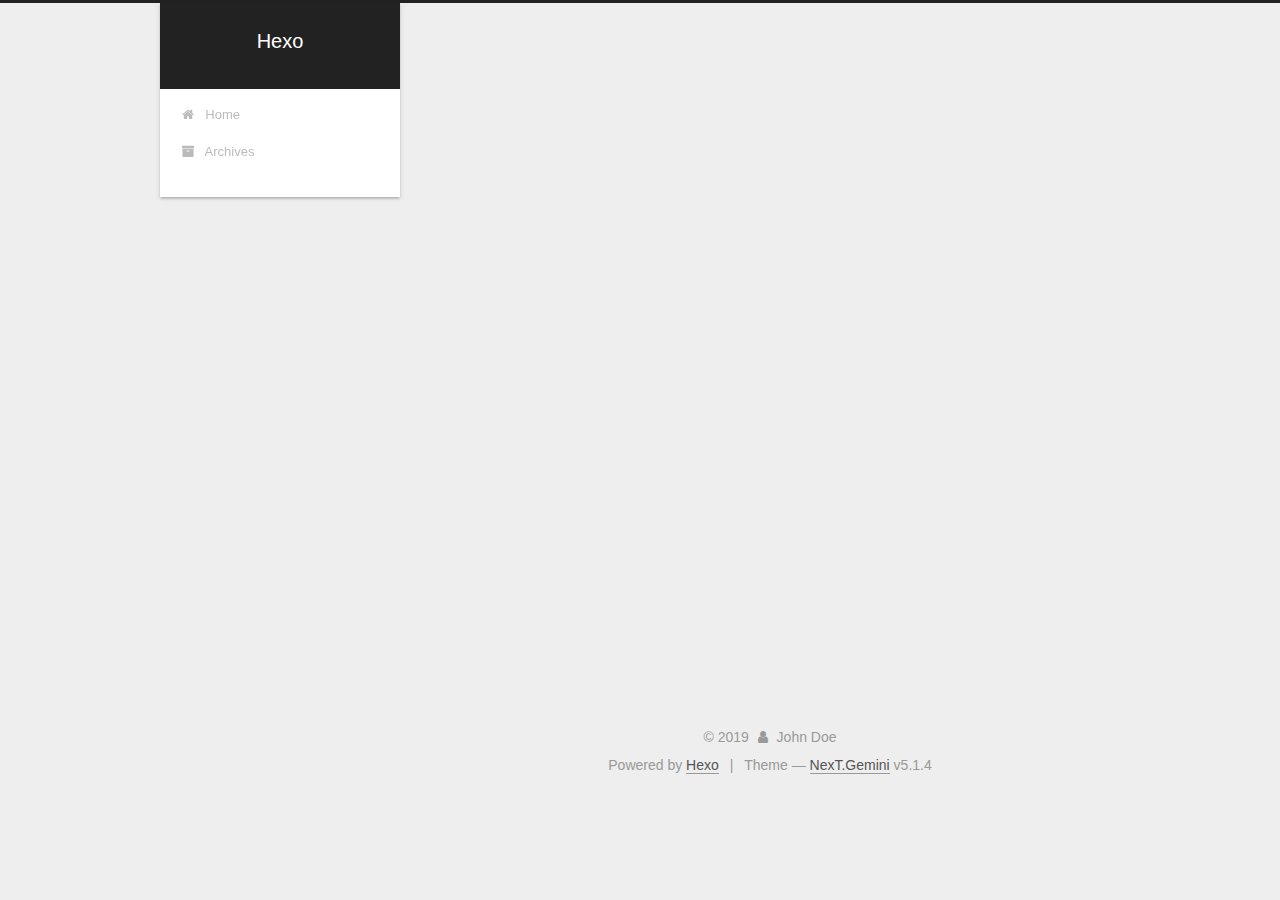
==== commit 12122f50: "Site updated: 2019-01-17 16:32:57" ====
--- a/archives/index.html
+++ b/archives/index.html
@@ -253,7 +253,7 @@
         
             <a class="post-title-link" href="/2019/01/17/test-my-site/" itemprop="url">
               
-                <span itemprop="name">test_my_site</span>
+                <span itemprop="name">如何搭建一个网站</span>
               
             </a>
         
--- a/css/main.css
+++ b/css/main.css
@@ -1823,7 +1823,7 @@
   width: 4px;
   height: 4px;
   border-radius: 50%;
-  background: #aaf406;
+  background: #1f30cb;
 }
 .links-of-blogroll {
   font-size: 13px;
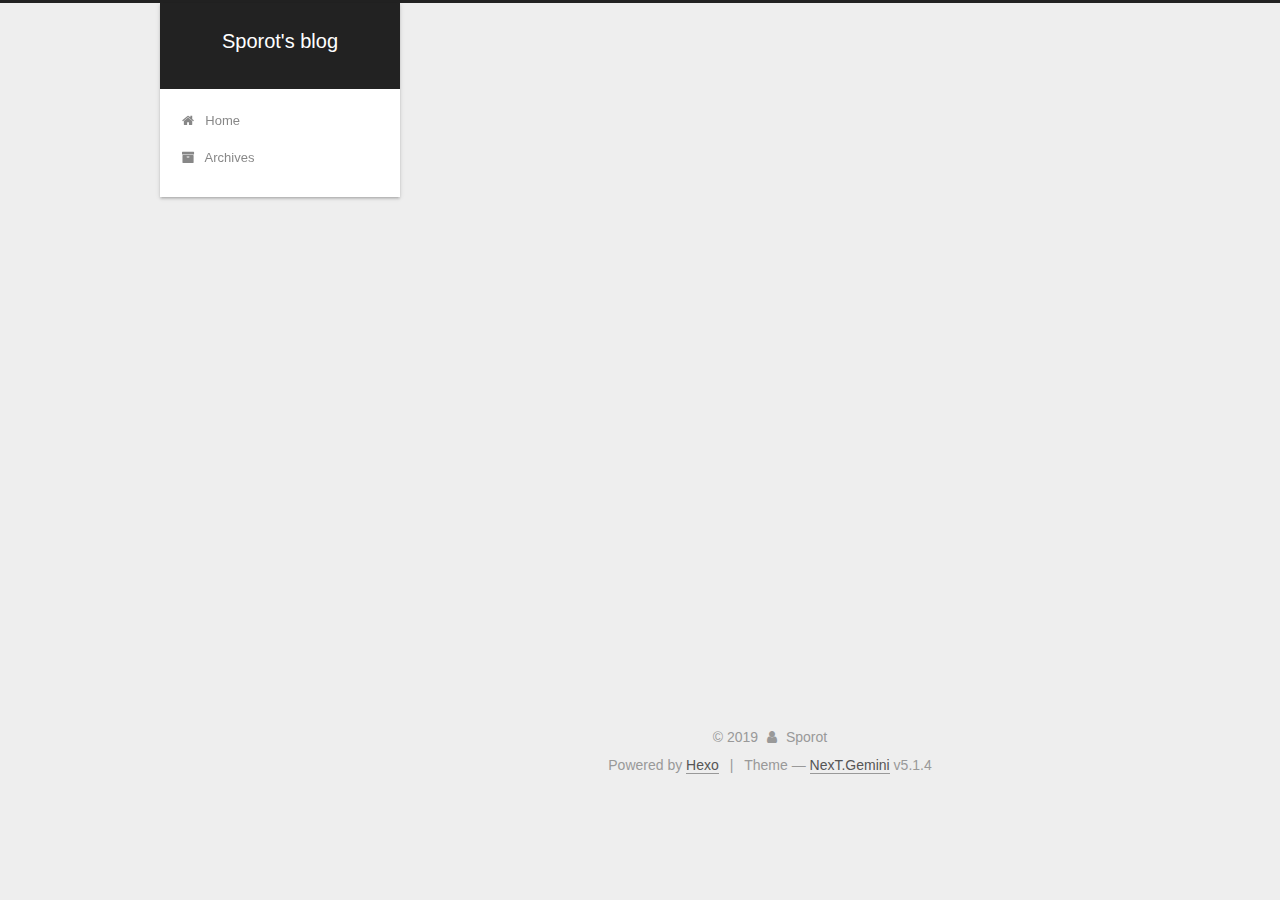
==== commit fc9f7b58: "Site updated: 2019-01-17 16:39:25" ====
--- a/archives/index.html
+++ b/archives/index.html
@@ -80,12 +80,12 @@
 
 
 <meta property="og:type" content="website">
-<meta property="og:title" content="Hexo">
+<meta property="og:title" content="Sporot&#39;s blog">
 <meta property="og:url" content="http://yoursite.com/archives/index.html">
-<meta property="og:site_name" content="Hexo">
+<meta property="og:site_name" content="Sporot&#39;s blog">
 <meta property="og:locale" content="default">
 <meta name="twitter:card" content="summary">
-<meta name="twitter:title" content="Hexo">
+<meta name="twitter:title" content="Sporot&#39;s blog">
 
 
 
@@ -121,7 +121,7 @@
 
 
 
-  <title>Archive | Hexo</title>
+  <title>Archive | Sporot's blog</title>
   
 
 
@@ -151,7 +151,7 @@
     <div class="custom-logo-site-title">
       <a href="/" class="brand" rel="start">
         <span class="logo-line-before"><i></i></span>
-        <span class="site-title">Hexo</span>
+        <span class="site-title">Sporot's blog</span>
         <span class="logo-line-after"><i></i></span>
       </a>
     </div>
@@ -347,7 +347,7 @@
         <div class="site-overview">
           <div class="site-author motion-element" itemprop="author" itemscope="" itemtype="http://schema.org/Person">
             
-              <p class="site-author-name" itemprop="name">John Doe</p>
+              <p class="site-author-name" itemprop="name">Sporot</p>
               <p class="site-description motion-element" itemprop="description"></p>
           </div>
 
@@ -403,7 +403,7 @@
   <span class="with-love">
     <i class="fa fa-user"></i>
   </span>
-  <span class="author" itemprop="copyrightHolder">John Doe</span>
+  <span class="author" itemprop="copyrightHolder">Sporot</span>
 
   
 </div>
--- a/css/main.css
+++ b/css/main.css
@@ -1823,7 +1823,7 @@
   width: 4px;
   height: 4px;
   border-radius: 50%;
-  background: #1f30cb;
+  background: #3b582f;
 }
 .links-of-blogroll {
   font-size: 13px;
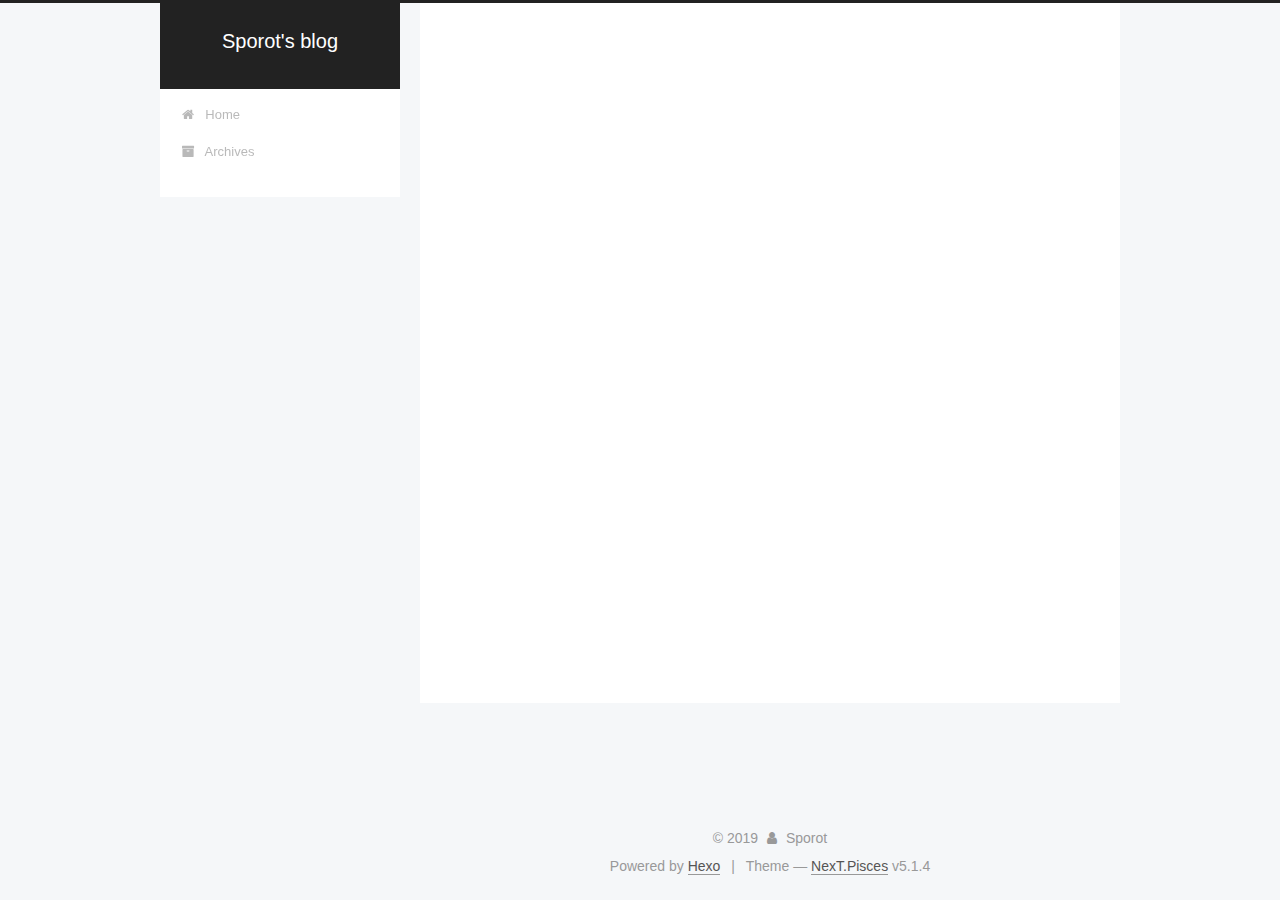
==== commit df9e6cb4: "Site updated: 2019-01-17 16:42:53" ====
--- a/archives/index.html
+++ b/archives/index.html
@@ -5,7 +5,7 @@
   
 
 
-<html class="theme-next gemini use-motion" lang="">
+<html class="theme-next pisces use-motion" lang="">
 <head><meta name="generator" content="Hexo 3.8.0">
   <meta charset="UTF-8">
 <meta http-equiv="X-UA-Compatible" content="IE=edge">
@@ -93,7 +93,7 @@
   var NexT = window.NexT || {};
   var CONFIG = {
     root: '/',
-    scheme: 'Gemini',
+    scheme: 'Pisces',
     version: '5.1.4',
     sidebar: {"position":"left","display":"post","offset":12,"b2t":false,"scrollpercent":false,"onmobile":false},
     fancybox: true,
@@ -417,7 +417,7 @@
 
 
 
-  <div class="theme-info">Theme &mdash; <a class="theme-link" target="_blank" href="https://github.com/iissnan/hexo-theme-next">NexT.Gemini</a> v5.1.4</div>
+  <div class="theme-info">Theme &mdash; <a class="theme-link" target="_blank" href="https://github.com/iissnan/hexo-theme-next">NexT.Pisces</a> v5.1.4</div>
 
 
 
--- a/css/main.css
+++ b/css/main.css
@@ -189,7 +189,7 @@
   font-size: 14px;
   line-height: 2;
   color: #555;
-  background: #eee;
+  background: #f5f7f9;
 }
 @media (max-width: 767px) {
   body {
@@ -445,7 +445,7 @@
 .header-inner {
   margin: 0 auto;
   padding: 100px 0 70px;
-  width: calc(100% - 252px);
+  width: 700px;
 }
 @media (min-width: 1600px) {
   .container .header-inner {
@@ -457,7 +457,7 @@
 }
 .main-inner {
   margin: 0 auto;
-  width: calc(100% - 252px);
+  width: 700px;
 }
 @media (min-width: 1600px) {
   .container .main-inner {
@@ -474,7 +474,7 @@
 .footer-inner {
   box-sizing: border-box;
   margin: 20px auto;
-  width: calc(100% - 252px);
+  width: 700px;
 }
 @media (min-width: 1600px) {
   .container .footer-inner {
@@ -1823,7 +1823,7 @@
   width: 4px;
   height: 4px;
   border-radius: 50%;
-  background: #3b582f;
+  background: #6eff34;
 }
 .links-of-blogroll {
   font-size: 13px;
@@ -2346,6 +2346,16 @@
   transform: translate(-50%, -50%);
   color: #ccc;
 }
+@media (min-width: 768px) and (max-width: 991px) {
+  .busuanzi-count {
+    width: auto;
+  }
+}
+@media (max-width: 767px) {
+  .busuanzi-count {
+    width: auto;
+  }
+}
 .site-uv,
 .site-pv,
 .page-pv {
@@ -2589,7 +2599,7 @@
 .header {
   position: relative;
   margin: 0 auto;
-  width: 75%;
+  width: 960px;
 }
 @media (min-width: 768px) and (max-width: 991px) {
   .header {
@@ -2608,7 +2618,7 @@
   padding: 0;
   width: 240px;
   background: #fff;
-  box-shadow: 0 2px 2px 0 rgba(0,0,0,0.12), 0 3px 1px -2px rgba(0,0,0,0.06), 0 1px 5px 0 rgba(0,0,0,0.12);
+  box-shadow: initial;
   border-radius: initial;
 }
 @media (min-width: 1600px) {
@@ -2649,7 +2659,7 @@
   }
 }
 .container .main-inner {
-  width: 75%;
+  width: 960px;
 }
 @media (min-width: 768px) and (max-width: 991px) {
   .container .main-inner {
@@ -2665,10 +2675,10 @@
   float: right;
   box-sizing: border-box;
   padding: 40px;
-  width: calc(100% - 252px);
+  width: 700px;
   background: #fff;
   min-height: 700px;
-  box-shadow: 0 2px 2px 0 rgba(0,0,0,0.12), 0 3px 1px -2px rgba(0,0,0,0.06), 0 1px 5px 0 rgba(0,0,0,0.12);
+  box-shadow: initial;
   border-radius: initial;
 }
 @media (min-width: 768px) and (max-width: 991px) {
@@ -2691,7 +2701,7 @@
   float: left;
   margin-top: 300px;
   width: 240px;
-  background: #eee;
+  background: #f5f7f9;
   box-shadow: none;
 }
 @media (min-width: 768px) and (max-width: 991px) {
@@ -2708,7 +2718,7 @@
   display: none;
 }
 .footer-inner {
-  width: 75%;
+  width: 960px;
   padding-left: 260px;
 }
 @media (min-width: 768px) and (max-width: 991px) {
@@ -2849,7 +2859,7 @@
   width: 240px;
   color: #555;
   background: #fff;
-  box-shadow: 0 2px 2px 0 rgba(0,0,0,0.12), 0 3px 1px -2px rgba(0,0,0,0.06), 0 1px 5px 0 rgba(0,0,0,0.12), 0 -1px 0.5px 0 rgba(0,0,0,0.09);
+  box-shadow: initial;
   border-radius: initial;
   opacity: 0;
 }
@@ -2976,148 +2986,8 @@
   white-space: nowrap;
   text-overflow: ellipsis;
 }
-.content-wrap {
-  padding: initial;
-  background: initial;
-  box-shadow: initial;
-  border-radius: initial;
-}
-.post-block {
-  padding: 40px;
-  background: #fff;
-  box-shadow: 0 2px 2px 0 rgba(0,0,0,0.12), 0 3px 1px -2px rgba(0,0,0,0.06), 0 1px 5px 0 rgba(0,0,0,0.12);
-  border-radius: initial;
-}
-#posts > article + article .post-block {
-  margin-top: 12px;
-  box-shadow: 0 2px 2px 0 rgba(0,0,0,0.12), 0 3px 1px -2px rgba(0,0,0,0.06), 0 1px 5px 0 rgba(0,0,0,0.12), 0 -1px 0.5px 0 rgba(0,0,0,0.09);
-  border-radius: initial;
-}
-.comments {
-  padding: 40px;
-  margin: initial;
-  margin-top: 12px;
-  background: #fff;
-  box-shadow: 0 2px 2px 0 rgba(0,0,0,0.12), 0 3px 1px -2px rgba(0,0,0,0.06), 0 1px 5px 0 rgba(0,0,0,0.12), 0 -1px 0.5px 0 rgba(0,0,0,0.09);
-  border-radius: initial;
-}
-.posts-expand {
-  padding-top: initial;
-}
-.post-nav-divider {
-  width: 4%;
-}
-.post-nav-item {
-  width: 48%;
-}
-.post-eof,
-.post-spread {
-  display: none !important;
-}
-.pagination {
-  margin: 12px 0 0;
-  border-top: initial;
-  background: #fff;
-  box-shadow: 0 2px 2px 0 rgba(0,0,0,0.12), 0 3px 1px -2px rgba(0,0,0,0.06), 0 1px 5px 0 rgba(0,0,0,0.12), 0 -1px 0.5px 0 rgba(0,0,0,0.09);
-  border-radius: initial;
-  padding: 10px 0 10px;
-}
-.pagination .prev,
-.pagination .next,
-.pagination .page-number {
-  margin-bottom: initial;
-  top: initial;
-}
-.main {
-  padding-bottom: initial;
-}
-.footer {
-  bottom: auto;
-}
-.post-header h1,
-.post-header h2 {
-  margin: initial;
-}
-.posts-expand .post-title-link {
-  line-height: inherit;
-}
-.posts-expand .post-title {
-  font-size: 1.7em;
-}
-.post-body h1 {
-  font-size: 1.6em;
-  border-bottom: 1px solid #eee;
-}
-.post-body h2 {
-  font-size: 1.45em;
-  border-bottom: 1px solid #eee;
-}
-.post-body h3 {
-  font-size: 1.3em;
-  border-bottom: 1px dotted #eee;
-}
-.post-body h4 {
-  font-size: 1.2em;
-}
-.post-body h5 {
-  font-size: 1.07em;
-}
-.post-body h6 {
-  font-size: 1.03em;
-}
-@media (min-width: 768px) and (max-width: 991px) {
-  .content-wrap {
-    padding: 10px;
-  }
-  .posts-expand {
-    margin: initial;
-  }
-  .posts-expand .post-button {
-    margin-top: 20px;
-  }
-  .post-block {
-    padding: 20px;
-    box-shadow: 0 2px 2px 0 rgba(0,0,0,0.12), 0 3px 1px -2px rgba(0,0,0,0.06), 0 1px 5px 0 rgba(0,0,0,0.12), 0 -1px 0.5px 0 rgba(0,0,0,0.09);
-    border-radius: initial;
-  }
-  #posts > article + article .post-block {
-    margin-top: 10px;
-  }
-  .comments {
-    margin-top: 10px;
-    padding: 10px 20px;
-  }
-  .pagination {
-    margin: 10px 0 0;
-  }
-}
-@media (max-width: 767px) {
-  .content-wrap {
-    padding: 8px;
-  }
-  .posts-expand {
-    margin: initial;
-  }
-  .posts-expand .post-button {
-    margin-top: 12px;
-  }
-  .posts-expand img {
-    padding: initial !important;
-  }
-  .post-block {
-    padding: 12px;
-    min-height: auto;
-    box-shadow: 0 2px 2px 0 rgba(0,0,0,0.12), 0 3px 1px -2px rgba(0,0,0,0.06), 0 1px 5px 0 rgba(0,0,0,0.12), 0 -1px 0.5px 0 rgba(0,0,0,0.09);
-    border-radius: initial;
-  }
-  #posts > article + article .post-block {
-    margin-top: 8px;
-  }
-  .comments {
-    margin-top: 8px;
-    padding: 0 12px;
-  }
-  .pagination {
-    margin: 8px 0 0;
-  }
-}
+@media (max-width: 767px) {
+  .post-body {
+    text-align: justify;
+  }
+}
